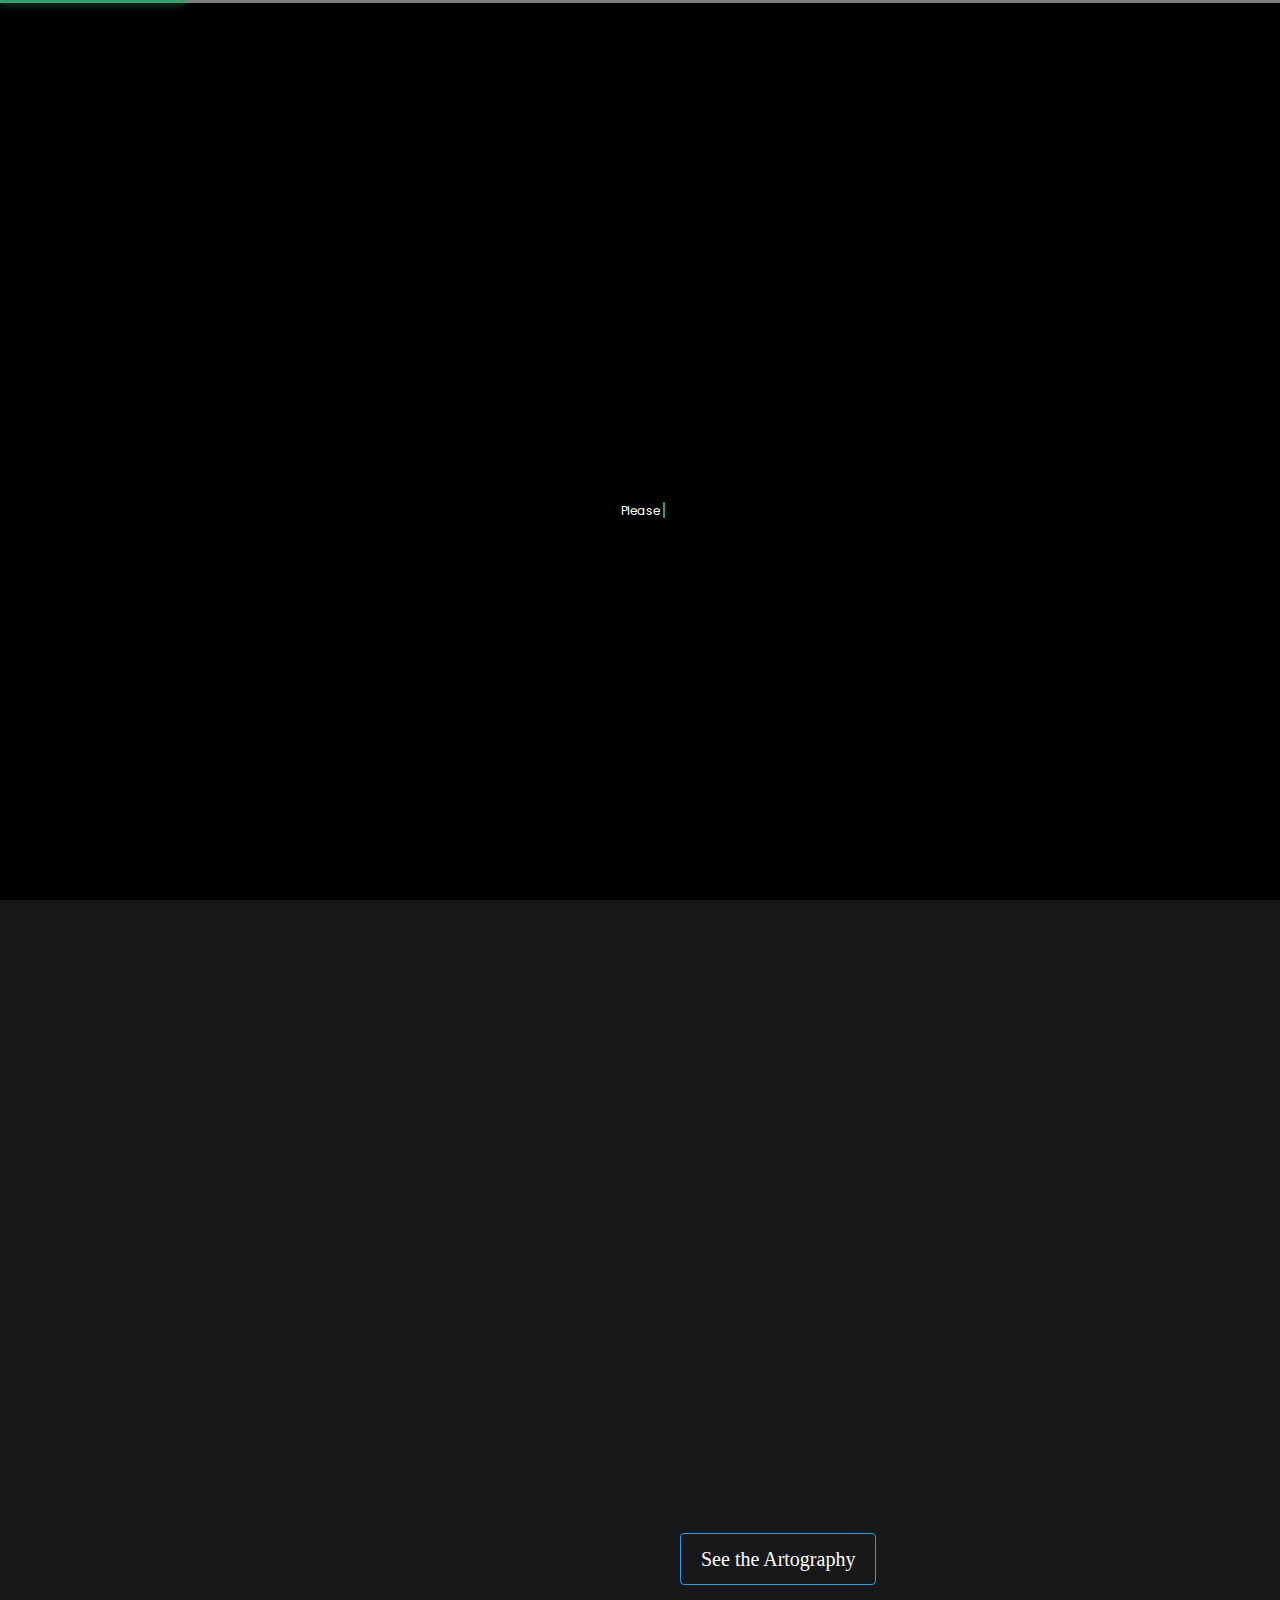
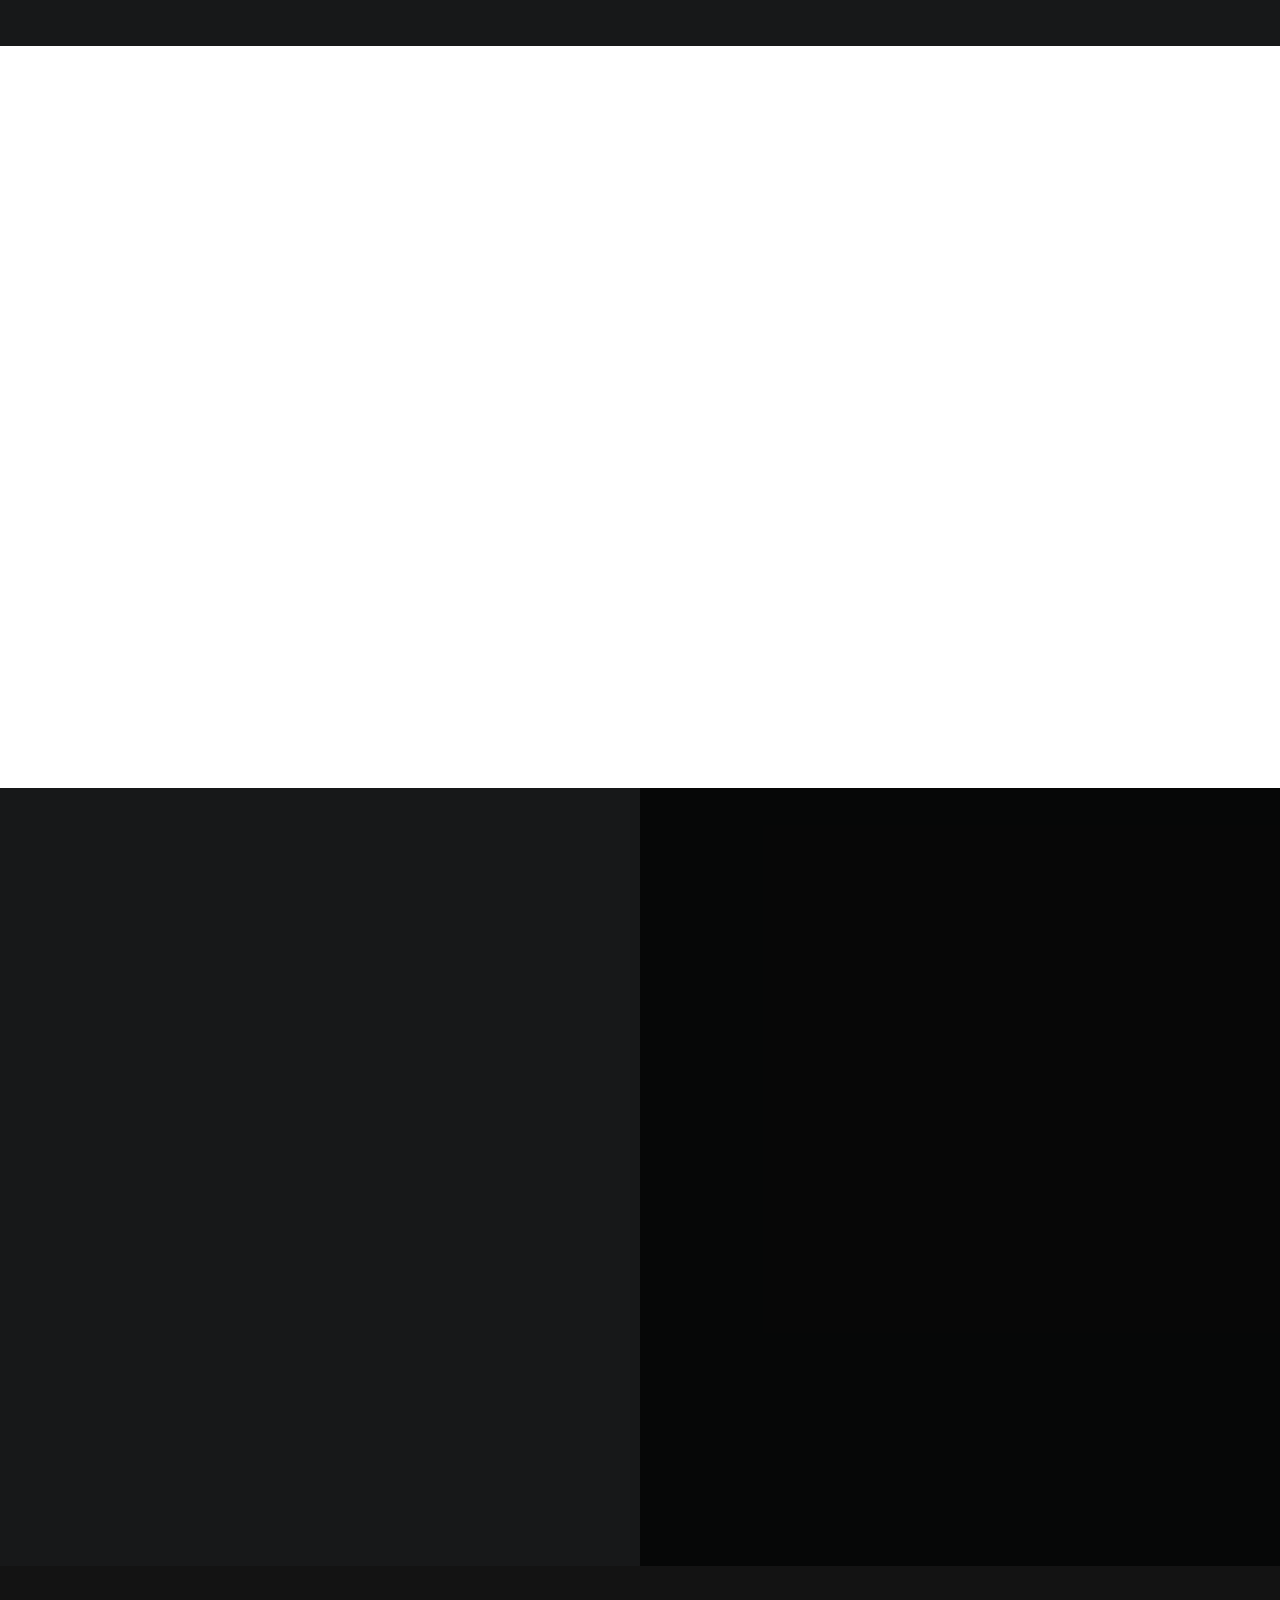
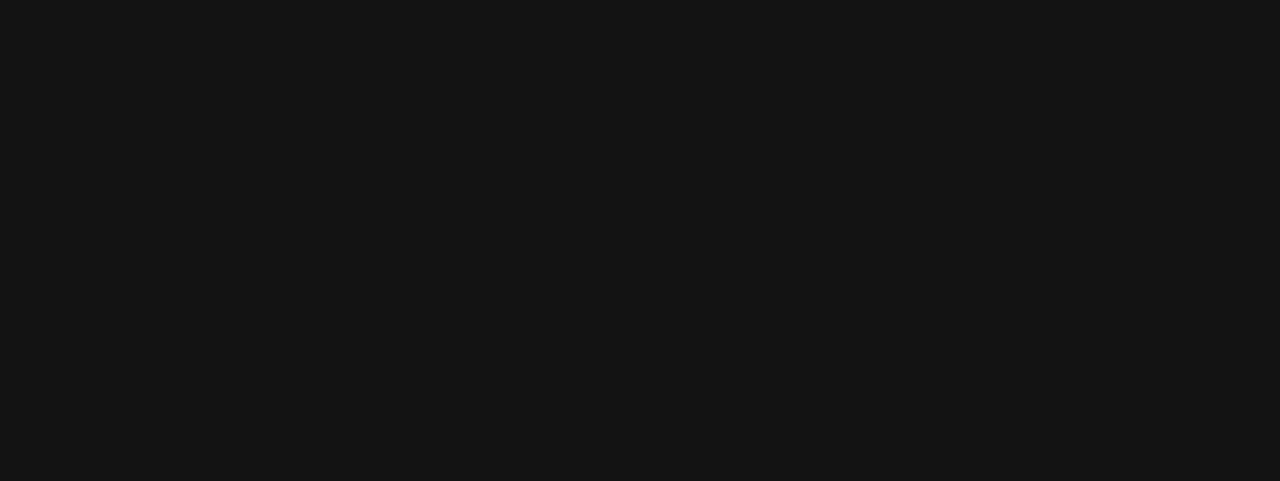
==== index.html @ 8962081b "Add files via upload" ====
<!doctype html>
<html lang="en">


<meta charset="utf-8">
<meta name="viewport" content="width=device-width, initial-scale=1, shrink-to-fit=no">
<meta name="format-detection" content="telephone=no">
<meta name="theme-color" content="#33a16e"/>
<title>Portfolio | Ayush Dixit</title>
<meta name="author" content="Themezinho">
<meta name="description" content="Unicord | Creative Portfolio for Freelancers & Agencies">
<meta name="keywords" content="creative, works, showcase, portfolio, highlight, projects, parallax, agency, digital, studio, css, animation, transition, svg, html, css">

<!-- SOCIAL MEDIA META -->
<meta property="og:description" content="Unicord | Creative Portfolio for Freelancers & Agencies">
<meta property="og:image" content="preview.html">
<meta property="og:site_name" content="unicord">
<meta property="og:title" content="Unicord">
<meta property="og:type" content="website">
<meta property="og:url" content="http://www.themezinho.net/unicord">

<!-- TWITTER META -->
<meta name="twitter:card" content="summary">
<meta name="twitter:site" content="@unicord">
<meta name="twitter:creator" content="@unicord">
<meta name="twitter:title" content="unicord">
<meta name="twitter:description" content="Unicord | Creative Portfolio for Freelancers & Agencies">
<meta name="twitter:image" content="preview.html">

<!-- FAVICON FILES -->
<link href="ico/apple-touch-icon-144-precomposed.png" rel="apple-touch-icon" sizes="144x144">
<link href="ico/apple-touch-icon-114-precomposed.png" rel="apple-touch-icon" sizes="114x114">
<link href="ico/apple-touch-icon-72-precomposed.png" rel="apple-touch-icon" sizes="72x72">
<link href="ico/apple-touch-icon-57-precomposed.png" rel="apple-touch-icon">
<link href="ico/letter-a.png" rel="shortcut icon">

<!-- CSS FILES -->
<link rel="stylesheet" href="css/font-awesome.min.css">
<link rel="stylesheet" href="css/animate.min.css">
<link rel="stylesheet" href="css/swiper.min.css">
<link rel="stylesheet" href="css/bootstrap.min.css">
<link rel="stylesheet" href="css/style.css">
</head>
<body>
<div class="preloader">
  <div class="inner">
    <div class="loader">
      <div class="trackbar">
        <div class="loadbar"></div>
      </div>
    </div>
    <!-- end loader -->
    <div class="holder"> <span class="typewriter" id="typewriter"></span> </div>
    <!-- end holder --> 
  </div>
  <!-- end inner --> 
</div>
<!-- end preloader -->
<div class="transition-overlay">
  <div class="green-layer"></div>
  <div class="black-layer"></div>
</div>
<!-- end transition-overlay -->
<nav class="navigation-menu">
  <div class="green-layer"></div>
  <div class="black-layer"></div>
  <div class="inner">
    <ul>
      <li><a href="index.html">Start</a>
      	 <!--<ul>
          <li><a href="index.html">Slider</a></li>
          <li><a href="index-video-bg.html">Video BG</a></li>
          <li><a href="index-particles.html">Particles</a></li>
          <li><a href="index-motion-blur.html">Motion Blur</a></li>
          <li><a href="index-animation.html">Animation</a></li>
<li><a href="index-kinetic-slider.html">Kinetic Slider</a></li>
        </ul>-->
      </li>
      <li><a href="showcases-two-cols.html" >Showcases</a> <!--
        <ul>
          <li><a href="showcases-four-cols.html">4 Columns</a></li>
          <li><a href="showcases-three-cols.html">3 Columns</a></li>
          <li><a href="showcases-two-cols.html">2 Columns</a></li>
        </ul> -->
      </li>
     <!-- <li><a href="news.html">News</a></li> -->
      <li><a href="say-hello.html">Say Hello</a></li>
    </ul>
    <address>
    Ayush Dixit<br>
    Creative Graphic Designer<br>
    </address> <br>

    Listen to some music while viewing my website.<br><br>
    <audio controls>
      <source src="audio/money.mp3" type="audio/mp3">
    </audio>
    
  </div>
  <!-- end inner --> 
</nav>
<!-- end navigation-menu -->
  <nav class="navbar">
    <div class="logo"> <a href="index.html"><img src="images/alogo.png" alt="Image"></a> </div>
    <!-- end logo --> 
    <div class="email-us"> <a href="https://www.discord.com/users/618836400359342090" target="_blank"><span>Discord : </span>@ayushhdixit</a></div>
    <!-- end email-us -->
    <div class="languages"> <a href="#" class="active">EN</a> <a href="#"></a> </div>
    <!-- end languages -->
    <div class="sandwich-nav"> <b>MENU</b>
      <div class="sandwich-btn circle" id="sandwich-btn" data-dist="7"> <span></span> <span></span> </div>
      <!-- end sandwich-btn --> 
      
    </div> 
    <!-- end sandwich-nav --> 
  </nav>
  <!-- end navbar -->
<header class="header">
  <div class="slider">
    <div class="swiper-container gallery-top">
      <div class="swiper-wrapper">
        <div class="swiper-slide">
          <div class="slide-inner bg-image" data-background="images/ayush1.jpg"> </div>
          <!-- end slide-inner --> 
        </div>
        <!-- end swiper-slide -->
        <div class="swiper-slide">
          <div class="slide-inner bg-image" data-background="images/118769.gif"> </div>
          <!-- end slide-inner --> 
        </div>
        <!-- end swiper-slide -->
        <div class="swiper-slide">
          <div class="slide-inner bg-image" data-background="images/loop.gif"> </div>
          <!-- end slide-inner --> 
        </div>
        <!-- end swiper-slide --> 
      </div>
      <!-- Add Arrows -->
      <div class="swiper-pagination"></div>
    </div>
    <div class="swiper-container gallery-thumbs">
      <div class="swiper-wrapper">
        <div class="swiper-slide"> Ayush Dixit<a href="showcases-two-cols.html" target="_blank">View Projects
          <div class="plus">+</div>
          </a> </div>
        <!-- end swiper-slide -->
        <div class="swiper-slide"> Creative<a href="showcases-two-cols.html" target="_blank">View Projects
          <div class="plus">+</div>
          </a> </div>
        <!-- end swiper-slide -->
        <div class="swiper-slide"> Graphic Designer<a href="showcases-two-cols.html" target="_blank">View Projects
          <div class="plus">+</div>
          </a> </div>
        <!-- end swiper-slide --> 
      </div>
    </div>
  </div>
  <!-- end slider -->
  <ul class="social-media">
    <li><a href="https://www.discord.com/users/618836400359342090" target="_blank"><i class="fa fa-user-circle-o"></i></a></li>
    <li><a href="mailto:ayushdixitimportant@gmail.com" target="_blank"><i class="fa fa-envelope-o"></i></a></li>
    <li><a href="https://www.linkedin.com/in/ayushhdixit" target="_blank"><i class="fa fa-linkedin"></i></a></li>
  </ul>
  <div class="scroll-down"><b>SCROLL DOWN</b><span></span></div>
  <!-- end scroll-down --> 
</header>
<!-- end header -->
<div class="header-spacing"></div>
<!-- end header-spacing -->
<main>
<section class="works">
  <ul>
    <li class="wow fadeInUp">
      <figure data-tilt> <img src="images/tshirt.png" alt="Image" class="thumb">
        <figcaption> <img src="images/ayushl.png" alt="Image" class="brand">
          <h3>Vintage Designs</h3>
          <small>Advanced Graphic Design, Adobe Photoshop</small> <a href="showcases-two-cols.html" target="_blank">MORE DETAILS</a> </figcaption>
      </figure>
    </li>
    <li class="wow fadeInUp">
      <figure data-tilt> <img src="images/rodri.jpg" alt="Image" class="thumb">
        <figcaption> <img src="images/ayushl.png" alt="Image" class="brand">
          <h3>Sports Designs</h3>
          <small>Visual Appealing Sports Designs, Adobe Photoshop  </small> <a href="showcases-two-cols.html" target="_blank">MORE DETAILS</a> </figcaption>
      </figure>
    </li>
    
    <li class="wow fadeInUp">
      <figure data-tilt> <img src="images/sushi.png" alt="Image" class="thumb">
        <figcaption> <img src="images/ayushl.png" alt="Image" class="brand">
          <h3>3D Illustrations</h3>
          <small>Different 3D Illustrations, Adobe illustrator</small> <a href="showcases-two-cols.html" target="_blank">MORE DETAILS</a> </figcaption>
      </figure>
    </li>
    <li class="wow fadeInUp">
      <figure data-tilt> <img src="images/logose.png" alt="Image" class="thumb">
        <figcaption> <img src="images/ayushl.png" alt="Image" class="brand">
          <h3>Logo Designs</h3>
          <small>Custom Vector Logo Design, Adobe illustrator</small> <a href="showcases-two-cols.html" target="_blank">MORE DETAILS</a> </figcaption>
      </figure>
    </li>
    <li class="wow fadeInUp">
      <figure data-tilt> <img src="images/pepsi can illustration by Ayush Dixit.png" alt="Image" class="thumb">
        <figcaption> <img src="images/ayushl.png" alt="Image" class="brand">
          <h3>Product Designs</h3>
          <small>Product Modelling</small> <a href="showcases-two-cols.html" target="_blank">MORE DETAILS</a> </figcaption>
      </figure>
    </li>
    <li class="wow fadeInUp">
      <figure data-tilt> <img src="images/goth.png" alt="Image" class="thumb">
        <figcaption> <img src="images/ayushl.png" alt="Image" class="brand">
          <h3>Goth Designs</h3>
          <small>Grunge Designs for metal heads</small> <a href="showcases-two-cols.html " target="_blank">MORE DETAILS</a> </figcaption>
      </figure>
    </li> <br><br><br><br><br>
    <li class="wow fadeInUp">
      <figure data-tilt> <img src="images/edit2.gif" alt="Image" class="thumb"  >
        <figcaption> <img src="images/ayushl.png" alt="Image" class="brand">
          <h3>Video Edits</h3>
          <small>Advanced Video Compositing, Adobe After Effects </small> <a href="showcases-two-cols.html " target="_blank">MORE DETAILS</a> </figcaption>
      </figure>
    </li>
    <li class="wow fadeInUp">
      <figure data-tilt> <img src="images/CryptoDashboardPic.png" alt="Image" class="thumb">
        <figcaption> <img src="images/ayushl.png" alt="Image" class="brand">
          <h3>PowerBI Dashboards</h3>
          <small>Interactive and Responsive Dashboards for Insights, Microsoft PowerBI </small> <a href="showcases-two-cols.html" target="_blank">MORE DETAILS</a> </figcaption>
      </figure>
    </li> 
        <!-- end inner --> 
      </div>
    </div>
    <div class="ayush">
      <button class="btn btn2" onclick="location.href='showcases-two-cols.html'"> See the Artography</button>
    </div>
      <!-- end sides --> 
    </section>
    <!--
    <li class="wow fadeInUp">
      <figure data-tilt> <img src="images/works07.jpg" alt="Image" class="thumb">
        <figcaption> <img src="images/logo-brand.png" alt="Image" class="brand">
          <h3></h3>
          <small>App Design, Development</small> <a href="case-details.html">CASE DETAILS</a> </figcaption>
      </figure>
    </li>
    <li class="wow fadeInUp">
      <figure data-tilt> <img src="images/works08.jpg" alt="Image" class="thumb">
        <figcaption> <img src="images/logo-brand2.png" alt="Image" class="brand">
          <h3>Paper Girl</h3>
          <small>UI-UX Design, HTML, Development</small> <a href="case-details.html">CASE DETAILS</a> </figcaption>
      </figure>
    </li> 
    <li class="wow fadeInUp">
      <figure data-tilt> <img src="images/works09.jpg" alt="Image" class="thumb">
        <figcaption> <img src="images/logo-brand3.png" alt="Image" class="brand">
          <h3>Moto Wheel</h3>
          <small>Branding, Print Design</small> <a href="case-details.html">CASE DETAILS</a> </figcaption>
      </figure>
    </li> -->
  </ul>
</section>
<!-- end works -->
<section class="features-content">
  <div class="container">
    <div class="row">
      <div class="col-lg-5 wow fadeInLeft">
        <h2>MY SKILLS</h2>
        <h6>I have experience with most of the mainstream editing softwares and few scripting languages.  </h6>
      </div>
      <!-- end col-5 -->
      <div class="col-lg-7">
        <div class="row inner">
          <div class="col-md-4 wow fadeInUp"> <img src="images/photoshop.png" alt="Image">
            <h4>ADOBE PHOTOSHOP</h4>
            <p>Best for Processing images, Making designs, Social Media designs.</p>
            <a href="https://www.adobe.com/in/products/photoshop/free-trial-download.html" target="_blank">LEARN MORE</a> </div>
          <!-- end col-4 -->
          <div class="col-md-4 wow fadeInUp"> <img src="images/after effects.png" alt="Image">
            <h4>ADOBE AFTER EFFECTS</h4>
            <p>High Quality Video Edits, Heavy Compositing, Logo Animations.</p>
            <a href="https://www.adobe.com/in/products/aftereffects/free-trial-download.html" target="_blank">LEARN MORE</a> </div>
          <!-- end col-4 -->
          <div class="col-md-4 wow fadeInUp"> <img src="images/coding.png" alt="Image">
            <h4>WEB DEVELOPMENT</h4>
            <p>Aesthetic UI/UX Development.</p>
            <a href="https://www.adobe.com/products/premiere/free-trial-download.html" target="_blank"></a> </div>
          <!-- end col-4 -->
          <div class="col-md-4 wow fadeInUp"> <img src="images/Powerbi.png" alt="Image">
            <h4>MICROSOFT POWER BI</h4>
            <p>Data Visualisation using Advanced Reports and Interactive Insights</p>
            <a href="https://powerbi.microsoft.com/en-us/" target="_blank">LEARN MORE</a> </div>
          <!-- end col-4 -->
          <div class="col-md-4 wow fadeInUp"> <img src="images/figma.png" alt="Image">
            <h4>FIGMA</h4>
            <p>Advanced User-Interface Wireframe and End UI Design </p>
            <a href="https://www.figma.com/" target="_blank">LEARN MORE</a> </div>
            <!--<a href="">LEARN MORE</a> </div>-->
          <!-- end col-4 --> 
        </div>
        <!-- end row inner --> 
      </div>
      <!-- end col-7 --> 
    </div>
    <!-- end row --> 
  <!-- end container --> 
</section>

<!-- end features-content -->
<section class="full-media-content bg-image" data-background="images/graf.jpg">
  <div class="sides">
    <figure class="wow fadeInLeft"><img src="images/ayush.jpg" alt="Image"></figure>
  </div>
  <!-- end sides -->
  <div class="sides inner-content">
    <div class="inner wow fadeInUp">
      <h5>Ayush Dixit</h5>
      <h2>WHY YOU SHOULD HIRE ME?</h2>
      <p>If you are looking for someone who can upscale your designs, 
        This is the perfect place for you. I'm well versed with the 
        current trends and skills which can be helpful to achieve what 
        you are looking for..</p>
      <a href="images/resume.png" download> DOWNLOAD RESUME</a> </div>
    <!-- end inner --> 
  </div>
  <!-- end sides --> 
</section>
<!-- end full-media-content --> <!--
<section class="logos">
  <div class="container">
    <ul>
      <li class="wow fadeInUp">
        <figure> <img src="images/logo01.jpg" alt="Image">
          <h6>BIRD DIGITAL INC.</h6>
        </figure>
      </li>
      <li class="wow fadeInUp">
        <figure> <img src="images/logo02.jpg" alt="Image">
          <h6>FOX ENTERTAINMENT</h6>
        </figure>
      </li>
      <li class="wow fadeInUp">
        <figure> <img src="images/logo03.jpg" alt="Image">
          <h6>EAGLE SOLUTIONS</h6>
        </figure>
      </li>
      <li class="wow fadeInUp">
        <figure> <img src="images/logo04.jpg" alt="Image">
          <h6>DEERS MEDICAL INC.</h6>
        </figure>
      </li>
      <li class="wow fadeInUp">
        <figure> <img src="images/logo05.jpg" alt="Image">
          <h6>BIRD NATURAL PARKS</h6>
        </figure>
      </li>
    </ul>
  </div>
  <!-- end container -->
</section>
<!-- end logos -->
<footer class="footer">
  <div class="container wow fadeIn"> 
   <!--<img src="images/logo.png" alt="Image">-->
    <h2>Don't be shy and<br>
      Hire me?</h2>
    <h5>Say ayushdixitimportant@gmail.com </h5>
    <ul>
      <li><a href="https://www.discord.com/users/618836400359342090" target="_blank"><i class="fa fa-user-circle-o"></i></a></li>
      <li><a href="mailto:ayushdixitimportant@gmail.com"><i class="fa fa-envelope-o"></i></a></li>
      <li><a href="https://www.linkedin.com/in/ayushhdixit" target="_blank"><i class="fa fa-linkedin"></i></a></li>
     <!-- <li><a href="#"><i class="fa fa-google-plus"></i></a></li>
      <li><a href="#"><i class="fa fa-youtube-play"></i></a></li> -->
    </ul>
    <span>© Ayush Dixit | All Rights Reserved</span> </div>
  <!-- end container --> 
</footer>
<!-- end footer --> 
</main>
<!-- end main -->
<audio id="link" src="audio/link.mp3" preload="auto"></audio>
<audio id="hover-audio" src="audio/hover.mp3" preload="auto"></audio>


<!-- JS FILES --> 
<script src="js/jquery.min.js"></script> 
<script src="js/popper.min.js"></script> 
<script src="js/bootstrap.min.js"></script> 
<script src="js/swiper.min.js"></script> 
<script src="js/wow.min.js"></script> 
<script src="js/isotope.min.js"></script> 
<script src="js/tilt.jquery.js"></script> 
<script src="js/jquery.typewriter.js"></script>
<script src='js/TweenMax.min.js'></script> 
<script src='js/imagesloaded.pkgd.min.js'></script>    
<script src='js/particles.min.js'></script>  
<script src='js/jquery.parallax.min.js'></script>  
<script src='js/motion.blur.js'></script> 
<script src="js/scripts.js"></script> 

</body>


</html>
---- css/style.css ----
/*

@Author: Themezinho
@URL: http://www.themezinho.net
 
This file contains the styling for the actual theme, this
is the file you need to edit to change the look of the
theme.


// Table of contents //

	01.	GOOGLE FONTS
	02.	BODY
	03.	CUSTOM CLASSES
	04. FORM ELEMENTS
	05.	SECTIONS
	06.	HTML TAGS
	07.	LINKS
	08.	MODAL
	09.	PAGINATION
	10. PRELOADER
	11.	TRANSITION OVERLAY
	12.	SANDWICH BUTTON
	13.	SCROLL DOWN
	14.	NAVIGATION MENU
	15.	HEADER
	16.	SOCIAL MEDIA
	17.	NAVBAR
	18.	SLIDER
	19.	PAGE HEADER
	20.	VIDEO BG
	21.	WORKS
	22.	FEATURES CONTENT
	23.	LISTING CONTENT
	24.	FULL MEDIA CONTENT
	25.	INTRODUCTION
	26. OUR TEAM
	27.	NEWS
	28.	SAY HELLO
	29.	LOGOS
	30.	FOOTER
	31.	RESPONSIVE TABLET FIXES
	32. REPSONSIVE MOBILE FIXES



*/
/* GOOGLE FONTS */
@import url("https://fonts.googleapis.com/css?family=Fjalla+One|Poppins:300,400,600,800&amp;subset=latin-ext");
* {
  outline: none !important; }

body {
  font-size: 16px;
  background: #131313;
  font-family: 'Poppins', sans-serif;
  -webkit-font-smoothing: antialiased;
  text-rendering: optimizeLegibility;
  -moz-osx-font-smoothing: grayscale;
  height: 100%;
  overflow: hidden; }

html {
  height: 100%; }

/* HTML ELEMENTS */
img {
  max-width: 100%; }

b {
  font-weight: 600; }

strong {
  font-weight: 800; }

/* CUSTOM CLASSES */
@media (min-width: 1200px) {
  .container {
    max-width: 1240px; } }
.header-spacing {
  width: 100%;
  height: 100%;
  display: flex;
  flex-wrap: wrap; }

.overflow {
  overflow: hidden; }

/* FORM ELEMENTS */
input[type="text"] {
  height: 58px;
  line-height: 54px;
  display: inline-block;
  border: 2px solid #eee;
  padding: 0 20px; }

textarea {
  height: 158px;
  line-height: 54px;
  display: inline-block;
  border: 2px solid #eee;
  padding: 20px; }

label {
  display: block;
  font-weight: 600; }

button[type="submit"] {
  height: 58px;
  display: inline-block;
  padding: 0 40px;
  color: #fff;
  font-size: 13px;
  font-weight: 700;
  background: #000;
  color: #fff;
  border: none; }

/* SECTIONS */
main {
  width: 100%;
  display: flex;
  flex-wrap: wrap;
  position: relative;
  z-index: 5;
  background: #171819; }

/* LINKS */
a {
  -webkit-transition: .25s ease-in-out;
  -moz-transition: .25s ease-in-out;
  -ms-transition: .25s ease-in-out;
  -o-transition: .25s ease-in-out;
  transition: .25s ease-in-out;
  color: #000; }
  a:hover {
    text-decoration: underline; }

/* GLITCH ANIMZ */
@keyframes noise-anim {
  0% {
    clip: rect(61px, 9999px, 101px, 0); }
  5% {
    clip: rect(7px, 9999px, 65px, 0); }
  10% {
    clip: rect(118px, 9999px, 116px, 0); }
  15% {
    clip: rect(71px, 9999px, 128px, 0); }
  20% {
    clip: rect(30px, 9999px, 12px, 0); }
  25% {
    clip: rect(43px, 9999px, 105px, 0); }
  30% {
    clip: rect(1px, 9999px, 101px, 0); }
  35% {
    clip: rect(36px, 9999px, 48px, 0); }
  40% {
    clip: rect(125px, 9999px, 56px, 0); }
  45% {
    clip: rect(45px, 9999px, 57px, 0); }
  50% {
    clip: rect(30px, 9999px, 3px, 0); }
  55% {
    clip: rect(35px, 9999px, 35px, 0); }
  60% {
    clip: rect(96px, 9999px, 97px, 0); }
  65% {
    clip: rect(51px, 9999px, 56px, 0); }
  70% {
    clip: rect(81px, 9999px, 29px, 0); }
  75% {
    clip: rect(127px, 9999px, 100px, 0); }
  80% {
    clip: rect(81px, 9999px, 36px, 0); }
  85% {
    clip: rect(99px, 9999px, 1px, 0); }
  90% {
    clip: rect(89px, 9999px, 53px, 0); }
  95% {
    clip: rect(109px, 9999px, 64px, 0); }
  100% {
    clip: rect(5px, 9999px, 117px, 0); } }
@keyframes noise-anim-2 {
  0% {
    clip: rect(48px, 9999px, 57px, 0); }
  5% {
    clip: rect(107px, 9999px, 17px, 0); }
  10% {
    clip: rect(41px, 9999px, 37px, 0); }
  15% {
    clip: rect(79px, 9999px, 128px, 0); }
  20% {
    clip: rect(101px, 9999px, 108px, 0); }
  25% {
    clip: rect(71px, 9999px, 89px, 0); }
  30% {
    clip: rect(43px, 9999px, 37px, 0); }
  35% {
    clip: rect(118px, 9999px, 80px, 0); }
  40% {
    clip: rect(95px, 9999px, 2px, 0); }
  45% {
    clip: rect(120px, 9999px, 69px, 0); }
  50% {
    clip: rect(81px, 9999px, 101px, 0); }
  55% {
    clip: rect(17px, 9999px, 106px, 0); }
  60% {
    clip: rect(23px, 9999px, 117px, 0); }
  65% {
    clip: rect(24px, 9999px, 5px, 0); }
  70% {
    clip: rect(37px, 9999px, 64px, 0); }
  75% {
    clip: rect(19px, 9999px, 129px, 0); }
  80% {
    clip: rect(83px, 9999px, 48px, 0); }
  85% {
    clip: rect(9px, 9999px, 10px, 0); }
  90% {
    clip: rect(66px, 9999px, 127px, 0); }
  95% {
    clip: rect(12px, 9999px, 51px, 0); }
  100% {
    clip: rect(81px, 9999px, 114px, 0); } }
/* DOTS MENU */
.dots-menu {
  float: right;
  position: relative;
  width: 20px;
  height: 20px;
  margin: 0;
  cursor: pointer; }
  .dots-menu .pix {
    position: absolute;
    width: 4px;
    height: 4px;
    background-color: #fff;
    border-radius: 100%;
    transition: 0.2s ease-in-out; }
    .dots-menu .pix:nth-of-type(1) {
      transform: translate(0px, 0px); }
    .dots-menu .pix:nth-of-type(2) {
      transform: translate(8px, 0px); }
    .dots-menu .pix:nth-of-type(3) {
      transform: translate(16px, 0px); }
    .dots-menu .pix:nth-of-type(4) {
      transform: translate(0px, 8px); }
    .dots-menu .pix:nth-of-type(5) {
      transform: translate(8px, 8px); }
    .dots-menu .pix:nth-of-type(6) {
      transform: translate(16px, 8px); }
    .dots-menu .pix:nth-of-type(7) {
      transform: translate(0px, 16px); }
    .dots-menu .pix:nth-of-type(8) {
      transform: translate(8px, 16px); }
    .dots-menu .pix:nth-of-type(9) {
      transform: translate(16px, 16px); }
  .dots-menu:hover .pix {
    background-color: #33a16e; }
    .dots-menu:hover .pix:nth-of-type(1) {
      transform: translate(-4px, -4px); }
    .dots-menu:hover .pix:nth-of-type(3) {
      transform: translate(20px, -4px); }
    .dots-menu:hover .pix:nth-of-type(7) {
      transform: translate(-4px, 20px); }
    .dots-menu:hover .pix:nth-of-type(9) {
      transform: translate(20px, 20px); }
  .dots-menu.active .pix:nth-of-type(1) {
    transform: translate(0, 0); }
  .dots-menu.active .pix:nth-of-type(2) {
    transform: translate(4px, 4px); }
  .dots-menu.active .pix:nth-of-type(3) {
    transform: translate(16px, 0); }
  .dots-menu.active .pix:nth-of-type(4) {
    transform: translate(4px, 12px); }
  .dots-menu.active .pix:nth-of-type(6) {
    transform: translate(12px, 4px); }
  .dots-menu.active .pix:nth-of-type(7) {
    transform: translate(0, 16px); }
  .dots-menu.active .pix:nth-of-type(8) {
    transform: translate(12px, 12px); }
  .dots-menu.active .pix:nth-of-type(9) {
    transform: translate(16px, 16px); }
  .dots-menu.active:hover .pix:nth-of-type(1) {
    transform: translate(-4px, -4px); }
  .dots-menu.active:hover .pix:nth-of-type(2) {
    transform: translate(2px, 2px); }
  .dots-menu.active:hover .pix:nth-of-type(3) {
    transform: translate(20px, -4px); }
  .dots-menu.active:hover .pix:nth-of-type(4) {
    transform: translate(2px, 14px); }
  .dots-menu.active:hover .pix:nth-of-type(6) {
    transform: translate(14px, 2px); }
  .dots-menu.active:hover .pix:nth-of-type(7) {
    transform: translate(-4px, 20px); }
  .dots-menu.active:hover .pix:nth-of-type(8) {
    transform: translate(14px, 14px); }
  .dots-menu.active:hover .pix:nth-of-type(9) {
    transform: translate(20px, 20px); }

/* MODAL */
.modal .modal-dialog {
  width: 600px;
  max-width: 100%;
  margin: 0 auto; }

.modal .modal-dialog .modal-content {
  width: 100%;
  height: 300px;
  margin-top: 30%;
  border-radius: 0;
  border: none;
  box-shadow: 0 0 40px rgba(0, 0, 0, 0.3);
  position: relative; }

.modal .modal-dialog .modal-content .close {
  width: 50px;
  height: 50px;
  line-height: 50px;
  background: #33a16e;
  color: #fff;
  position: absolute;
  right: 0;
  top: 0;
  opacity: 1;
  text-align: center;
  font-size: 13px; }

.modal #map {
  width: 100%;
  height: 300px;
  float: left; }

/* PAGINATION */
.pagination {
  width: 100%;
  height: 40px;
  display: block;
  float: left;
  text-align: center;
  margin: 0; }
  .pagination li.page-item {
    float: none;
    display: inline-block; }
    .pagination li.page-item a.page-link {
      height: 40px;
      line-height: 36px;
      border: 2px solid #000;
      float: left;
      border-radius: 0 !important;
      font-size: 12px;
      color: #000;
      font-weight: 600;
      padding: 0 20px; }

/* PRELOADER */
.preloader {
  width: 100%;
  height: 100%;
  position: fixed;
  left: 0;
  top: 0;
  z-index: 13;
  background: #33a16e;
  -webkit-transition: all 400ms cubic-bezier(0.595, 0.03, 0, 0.88);
  -moz-transition: all 400ms cubic-bezier(0.595, 0.03, 0, 0.88);
  -o-transition: all 400ms cubic-bezier(0.595, 0.03, 0, 0.88);
  transition: all 400ms cubic-bezier(0.595, 0.03, 0, 0.88);
  /* custom */
  -webkit-transition-timing-function: cubic-bezier(0.595, 0.03, 0, 0.88);
  -moz-transition-timing-function: cubic-bezier(0.595, 0.03, 0, 0.88);
  -o-transition-timing-function: cubic-bezier(0.595, 0.03, 0, 0.88);
  transition-timing-function: cubic-bezier(0.595, 0.03, 0, 0.88);
  /* custom */ }
  .preloader .inner {
    width: 100%;
    height: 100%;
    position: absolute;
    left: 0;
    top: 0;
    background: url(../images/preloader.gif) center no-repeat #000;
    background-size: 80px 80px;
    -webkit-transition: all 400ms cubic-bezier(0.595, 0.03, 0, 0.88);
    -moz-transition: all 400ms cubic-bezier(0.595, 0.03, 0, 0.88);
    -o-transition: all 400ms cubic-bezier(0.595, 0.03, 0, 0.88);
    transition: all 400ms cubic-bezier(0.595, 0.03, 0, 0.88);
    /* custom */
    -webkit-transition-timing-function: cubic-bezier(0.595, 0.03, 0, 0.88);
    -moz-transition-timing-function: cubic-bezier(0.595, 0.03, 0, 0.88);
    -o-transition-timing-function: cubic-bezier(0.595, 0.03, 0, 0.88);
    transition-timing-function: cubic-bezier(0.595, 0.03, 0, 0.88);
    /* custom */ }
  .preloader .holder {
    width: 100%;
    height: 26px;
    position: absolute;
    left: 0;
    top: 50%;
    margin-top: 50px;
    text-align: center; }
  .preloader .typewriter {
    height: 26px;
    line-height: 26px;
    display: inline-block;
    color: #fff; }
    .preloader .typewriter #typewriter-text {
      float: left;
      font-size: 12px;
      margin-left: 5px;
      margin-top: -2px;
      margin-right: 3px; }
    .preloader .typewriter #typewriter-suffix {
      width: 2px;
      height: 16px;
      display: inline-block;
      background: #33a16e;
      text-indent: -1000px;
      overflow: hidden; }
  .preloader .loader {
    width: 100%;
    height: 3px;
    border: none;
    border-radius: none;
    position: absolute;
    top: 0;
    left: 0; }
    .preloader .loader:after {
      content: "";
      display: block;
      width: 100%;
      height: 100%;
      z-index: 3;
      position: absolute;
      top: 0;
      left: 0; }
  .preloader .trackbar {
    width: 100%;
    height: 100%;
    border-radius: 0;
    color: #fff;
    text-align: center;
    position: relative;
    background: #808080;
    opacity: 0.99; }
  .preloader .loadbar {
    width: 0%;
    height: 100%;
    background: #33a16e;
    box-shadow: 0px 0px 10px #33a16e;
    position: absolute;
    top: 0;
    left: 0;
    z-index: 2;
    animation: flicker 5s infinite;
    overflow: hidden; }

/* PAGE LOADED */
.page-loaded {
  overflow: inherit; }
  .page-loaded .preloader {
    left: 100%;
    transition-delay: 0.5s; }
    .page-loaded .preloader .inner {
      left: 100%; }
  .page-loaded .navbar {
    transform: translateY(0); }
  .page-loaded .header {
    margin: 0; }
    .page-loaded .header .slider {
      transform: scale(1);
      opacity: 1; }
      .page-loaded .header .slider .gallery-thumbs {
        transform: translateX(0);
        opacity: 1; }

/* TRANSITION OVERLAY */
.transition-overlay {
  width: 100%;
  height: 100%;
  position: fixed;
  top: 0;
  left: 0;
  z-index: 13;
  visibility: hidden; }
  .transition-overlay .black-layer {
    width: 100%;
    height: 100%;
    position: absolute;
    left: -100%;
    top: 0;
    z-index: 3;
    background: #000;
    -webkit-transition: all 400ms cubic-bezier(0.595, 0.03, 0, 0.88);
    -moz-transition: all 400ms cubic-bezier(0.595, 0.03, 0, 0.88);
    -o-transition: all 400ms cubic-bezier(0.595, 0.03, 0, 0.88);
    transition: all 400ms cubic-bezier(0.595, 0.03, 0, 0.88);
    /* custom */
    -webkit-transition-timing-function: cubic-bezier(0.595, 0.03, 0, 0.88);
    -moz-transition-timing-function: cubic-bezier(0.595, 0.03, 0, 0.88);
    -o-transition-timing-function: cubic-bezier(0.595, 0.03, 0, 0.88);
    transition-timing-function: cubic-bezier(0.595, 0.03, 0, 0.88);
    /* custom */ }
  .transition-overlay .green-layer {
    width: 100%;
    height: 100%;
    position: absolute;
    left: -100%;
    top: 0;
    z-index: 2;
    background: #33a16e;
    -webkit-transition: all 400ms cubic-bezier(0.595, 0.03, 0, 0.88);
    -moz-transition: all 400ms cubic-bezier(0.595, 0.03, 0, 0.88);
    -o-transition: all 400ms cubic-bezier(0.595, 0.03, 0, 0.88);
    transition: all 400ms cubic-bezier(0.595, 0.03, 0, 0.88);
    /* custom */
    -webkit-transition-timing-function: cubic-bezier(0.595, 0.03, 0, 0.88);
    -moz-transition-timing-function: cubic-bezier(0.595, 0.03, 0, 0.88);
    -o-transition-timing-function: cubic-bezier(0.595, 0.03, 0, 0.88);
    transition-timing-function: cubic-bezier(0.595, 0.03, 0, 0.88);
    /* custom */ }
  .transition-overlay.open {
    visibility: visible; }
    .transition-overlay.open .green-layer {
      left: 0;
      transition-delay: 0s; }
    .transition-overlay.open .black-layer {
      left: 0;
      transition-delay: 0.4s; }

/* SANDWICH BUTTON */
.sandwich-btn {
  width: 46px;
  height: 46px;
  float: right;
  position: relative;
  cursor: pointer;
  border-radius: 50%; }
  .sandwich-btn span {
    display: block;
    height: 2px;
    width: 18px;
    background: #fff;
    opacity: 1;
    position: absolute;
    right: 8px;
    -webkit-transform: rotate(0deg);
    -moz-transform: rotate(0deg);
    -o-transform: rotate(0deg);
    transform: rotate(0deg);
    -webkit-transition: .25s ease-in-out;
    -moz-transition: .25s ease-in-out;
    -o-transition: .25s ease-in-out;
    transition: .25s ease-in-out; }
    .sandwich-btn span:nth-child(1) {
      top: 12px; }
    .sandwich-btn span:nth-child(2) {
      top: 20px; }
  .sandwich-btn.open span:nth-child(1) {
    top: 16px;
    -webkit-transform: rotate(135deg);
    -moz-transform: rotate(135deg);
    -o-transform: rotate(135deg);
    transform: rotate(135deg); }
  .sandwich-btn.open span:nth-child(2) {
    top: 16px;
    -webkit-transform: rotate(-135deg);
    -moz-transform: rotate(-135deg);
    -o-transform: rotate(-135deg);
    transform: rotate(-135deg); }

/* NAVIGATION MENU */
.navigation-menu {
  width: 100%;
  height: 100%;
  display: flex;
  flex-direction: column;
  justify-content: center;
  position: fixed;
  left: 0;
  top: 0;
  z-index: 8;
  visibility: hidden;
  -webkit-transition: .25s ease-in-out;
  -moz-transition: .25s ease-in-out;
  -ms-transition: .25s ease-in-out;
  -o-transition: .25s ease-in-out;
  transition: .25s ease-in-out; }
  .navigation-menu .black-layer {
    width: 100%;
    height: 100%;
    position: absolute;
    left: -100%;
    top: 0;
    z-index: 3;
    background: #000;
    -webkit-transition: all 400ms cubic-bezier(0.595, 0.03, 0, 0.88);
    -moz-transition: all 400ms cubic-bezier(0.595, 0.03, 0, 0.88);
    -o-transition: all 400ms cubic-bezier(0.595, 0.03, 0, 0.88);
    transition: all 400ms cubic-bezier(0.595, 0.03, 0, 0.88);
    /* custom */
    -webkit-transition-timing-function: cubic-bezier(0.595, 0.03, 0, 0.88);
    -moz-transition-timing-function: cubic-bezier(0.595, 0.03, 0, 0.88);
    -o-transition-timing-function: cubic-bezier(0.595, 0.03, 0, 0.88);
    transition-timing-function: cubic-bezier(0.595, 0.03, 0, 0.88);
    /* custom */ }
  .navigation-menu .green-layer {
    width: 100%;
    height: 100%;
    position: absolute;
    left: -100%;
    top: 0;
    z-index: 2;
    background: #33a16e;
    -webkit-transition: all 400ms cubic-bezier(0.595, 0.03, 0, 0.88);
    -moz-transition: all 400ms cubic-bezier(0.595, 0.03, 0, 0.88);
    -o-transition: all 400ms cubic-bezier(0.595, 0.03, 0, 0.88);
    transition: all 400ms cubic-bezier(0.595, 0.03, 0, 0.88);
    /* custom */
    -webkit-transition-timing-function: cubic-bezier(0.595, 0.03, 0, 0.88);
    -moz-transition-timing-function: cubic-bezier(0.595, 0.03, 0, 0.88);
    -o-transition-timing-function: cubic-bezier(0.595, 0.03, 0, 0.88);
    transition-timing-function: cubic-bezier(0.595, 0.03, 0, 0.88);
    /* custom */ }
  .navigation-menu .inner {
    color: #fff;
    position: relative;
    z-index: 4;
    text-align: center;
    -webkit-transition: all 400ms cubic-bezier(0.595, 0.03, 0, 0.88);
    -moz-transition: all 400ms cubic-bezier(0.595, 0.03, 0, 0.88);
    -o-transition: all 400ms cubic-bezier(0.595, 0.03, 0, 0.88);
    transition: all 400ms cubic-bezier(0.595, 0.03, 0, 0.88);
    /* custom */
    -webkit-transition-timing-function: cubic-bezier(0.595, 0.03, 0, 0.88);
    -moz-transition-timing-function: cubic-bezier(0.595, 0.03, 0, 0.88);
    -o-transition-timing-function: cubic-bezier(0.595, 0.03, 0, 0.88);
    transition-timing-function: cubic-bezier(0.595, 0.03, 0, 0.88);
    /* custom */
    opacity: 0;
    transform: scale(1.1); }
    .navigation-menu .inner ul {
      display: block;
      margin: 0;
      padding: 0; }
      .navigation-menu .inner ul li {
        display: block;
        margin: 0;
        padding: 0;
        position: relative;
        -webkit-transition: .25s ease-in-out;
        -moz-transition: .25s ease-in-out;
        -ms-transition: .25s ease-in-out;
        -o-transition: .25s ease-in-out;
        transition: .25s ease-in-out; }
        .navigation-menu .inner ul li:hover ul {
          opacity: 1;
          visibility: visible; }
          .navigation-menu .inner ul li:hover ul li ul {
            opacity: 0;
            visibility: hidden; }
        .navigation-menu .inner ul li ul {
          width: 100%;
          height: 100%;
          position: absolute;
          left: 0;
          top: 0;
          display: flex;
          flex-direction: row;
          background: rgba(0, 0, 0, 0.95);
          text-align: center;
          flex-wrap: wrap;
          justify-content: center;
          align-items: center;
          opacity: 0;
          visibility: hidden;
          -webkit-transition: .25s ease-in-out;
          -moz-transition: .25s ease-in-out;
          -ms-transition: .25s ease-in-out;
          -o-transition: .25s ease-in-out;
          transition: .25s ease-in-out;
          transition-delay: 0s !important; }
          .navigation-menu .inner ul li ul li {
            margin: 0 20px;
            padding: 0;
            list-style: none;
            position: static; }
            .navigation-menu .inner ul li ul li ul {
              width: 1000px;
              height: 100%;
              position: absolute;
              left: 50%;
              top: 0;
              opacity: 0;
              visibility: hidden;
              background: rgba(0, 0, 0, 0.95);
              transform: translateX(-50%); }
              .navigation-menu .inner ul li ul li ul li a {
                font-size: 12px; }
            .navigation-menu .inner ul li ul li:hover ul {
              opacity: 1;
              visibility: visible;
              z-index: 5; }
            .navigation-menu .inner ul li ul li a {
              float: left;
              font-size: 18px; }
              .navigation-menu .inner ul li ul li a:before {
                display: none; }
              .navigation-menu .inner ul li ul li a:hover {
                color: #33a16e; }
        .navigation-menu .inner ul li a {
          font-size: 50px;
          font-weight: 800;
          color: #fff;
          position: relative; }
          .navigation-menu .inner ul li a:before {
            content: "";
            width: 0;
            height: 10px;
            position: absolute;
            left: 0;
            bottom: 12px;
            background: #33a16e;
            z-index: -1;
            -webkit-transition: .25s ease-in-out;
            -moz-transition: .25s ease-in-out;
            -ms-transition: .25s ease-in-out;
            -o-transition: .25s ease-in-out;
            transition: .25s ease-in-out; }
          .navigation-menu .inner ul li a:hover {
            text-decoration: none; }
            .navigation-menu .inner ul li a:hover:before {
              width: 100%; }
    .navigation-menu .inner address {
      margin-top: 50px;
      font-size: 18px;
      font-family: 'Fjalla One', sans-serif; }
  .navigation-menu.open {
    visibility: visible; }
    .navigation-menu.open .green-layer {
      left: 0;
      transition-delay: 0s; }
    .navigation-menu.open .black-layer {
      left: 0;
      transition-delay: 0.4s; }
    .navigation-menu.open .inner {
      opacity: 1;
      transition-delay: 0.5s;
      transform: scale(1); }

/* HEADER */
.header {
  width: 100%;
  height: 100%;
  display: flex;
  flex-wrap: wrap;
  position: fixed;
  left: 0;
  top: 0; }

/* SOCIAL MEDIA */
.social-media {
  width: 38px;
  position: absolute;
  z-index: 7;
  right: 60px;
  top: 200px;
  text-align: center;
  margin: 0;
  padding: 0; }
  .social-media li {
    width: 100%;
    float: left;
    display: block;
    padding: 0;
    list-style: none; }
    .social-media li a {
      width: 100%;
      float: left;
      color: #fff;
      font-size: 13px;
      margin: 10px 0; }
      .social-media li a:hover {
        color: #33a16e; }

/* SCROLL DOWN */
.scroll-down {
  width: 1px;
  height: 90px;
  position: absolute;
  right: 63px;
  bottom: 30px;
  z-index: 2; }
  .scroll-down b {
    width: 100px;
    font-size: 10px;
    font-weight: 600;
    color: #fff;
    transform-origin: left;
    margin-left: -15px;
    margin-top: 0;
    transform: rotate(90deg);
    float: left; }
  .scroll-down span {
    display: block;
    position: relative;
    padding-top: 79px;
    text-align: center; }

.scroll-down span::before {
  -webkit-animation: elasticus 1.2s cubic-bezier(1, 0, 0, 1) infinite;
  -moz-animation: elasticus 1.2s cubic-bezier(1, 0, 0, 1) infinite;
  -o-animation: elasticus 1.2s cubic-bezier(1, 0, 0, 1) infinite;
  animation: elasticus 1.2s cubic-bezier(1, 0, 0, 1) infinite; }

.scroll-down span::before {
  position: absolute;
  top: 0px;
  left: 50%;
  margin-left: -0.5px;
  width: 1px;
  height: 90px;
  background: #fff;
  content: ""; }

/* NAVBAR */
.navbar {
  width: 100%;
  height: 78px;
  display: flex;
  flex-wrap: wrap;
  padding: 20px 60px;
  position: fixed;
  left: 0;
  top: 0;
  z-index: 11;
  transform: translateY(-100%);
  -webkit-transition: all 400ms cubic-bezier(0.595, 0.03, 0, 0.88);
  -moz-transition: all 400ms cubic-bezier(0.595, 0.03, 0, 0.88);
  -o-transition: all 400ms cubic-bezier(0.595, 0.03, 0, 0.88);
  transition: all 400ms cubic-bezier(0.595, 0.03, 0, 0.88);
  /* custom */
  -webkit-transition-timing-function: cubic-bezier(0.595, 0.03, 0, 0.88);
  -moz-transition-timing-function: cubic-bezier(0.595, 0.03, 0, 0.88);
  -o-transition-timing-function: cubic-bezier(0.595, 0.03, 0, 0.88);
  transition-timing-function: cubic-bezier(0.595, 0.03, 0, 0.88);
  /* custom */
  transition-delay: 0.8s; }
  .navbar.hide {
    transform: translateY(-100%); }
  .navbar .logo {
    margin-left: 0;
    margin-right: 30px; }
    .navbar .logo img {
      height: 45px; }
  .navbar .email-us {
    margin-left: 0;
    margin-right: auto;
    color: #fff;
    font-size: 14px; }
    .navbar .email-us a {
      color: #808080;
      text-decoration: underline; }
      .navbar .email-us a:hover {
        color: #fff; }
      .navbar .email-us a span {
        color: #fff;
        text-decoration: underline; }
  .navbar .languages {
    margin-right: 50px;
    font-family: 'Fjalla One', sans-serif; }
    .navbar .languages a {
      float: left;
      margin-left: 10px;
      color: #808080;
      font-size: 14px;
      color: #808080; }
      .navbar .languages a:hover {
        color: #33a16e;
        text-decoration: none; }
      .navbar .languages a.active {
        color: #fff; }
  .navbar .sandwich-nav {
    margin-right: 0; }
    .navbar .sandwich-nav b {
      font-size: 14px;
      line-height: 38px;
      color: #fff;
      font-weight: 400;
      font-family: 'Fjalla One', sans-serif; }
    .navbar .sandwich-nav .circle {
      width: 38px;
      height: 38px;
      float: right;
      border: 2px solid rgba(255, 255, 255, 0.2);
      border-radius: 50%;
      margin-left: 10px;
      position: relative;
      cursor: pointer; }
      .navbar .sandwich-nav .circle.open {
        border-color: #fff;
        background: #fff; }
        .navbar .sandwich-nav .circle.open span {
          background: #000; }

/* SLIDER */
.header {
  margin: 0; }
  .header .slider {
    width: 100%;
    height: 100%;
    position: absolute;
    left: 0;
    top: 0;
    transform: scale(1.4);
    -webkit-transition: all 400ms cubic-bezier(0.595, 0.03, 0, 0.88);
    -moz-transition: all 400ms cubic-bezier(0.595, 0.03, 0, 0.88);
    -o-transition: all 400ms cubic-bezier(0.595, 0.03, 0, 0.88);
    transition: all 400ms cubic-bezier(0.595, 0.03, 0, 0.88);
    /* custom */
    -webkit-transition-timing-function: cubic-bezier(0.595, 0.03, 0, 0.88);
    -moz-transition-timing-function: cubic-bezier(0.595, 0.03, 0, 0.88);
    -o-transition-timing-function: cubic-bezier(0.595, 0.03, 0, 0.88);
    transition-timing-function: cubic-bezier(0.595, 0.03, 0, 0.88);
    /* custom */
    transition-delay: 0.6s;
    opacity: 0; }
    .header .slider:after {
      content: "";
      width: 100%;
      height: 100%;
      position: absolute;
      left: 0;
      top: 0;
      background: url(../images/lines.png);
      z-index: 1; }
  .header .gallery-top {
    width: 100%;
    height: 100%;
    position: absolute;
    left: 0;
    top: 0;
    z-index: 1;
    background: #000; }
    .header .gallery-top .swiper-wrapper {
      opacity: 0.6; }
      .header .gallery-top .swiper-wrapper .slide-inner {
        width: 100%;
        height: 100%;
        position: absolute;
        left: 0;
        top: 0;
        z-index: 1;
        background-size: cover;
        background-position: center;
        display: flex;
        justify-content: center;
        align-items: center; }

.header .gallery-thumbs {
  height: 60%;
  position: absolute;
  left: 60px;
  top: 20%;
  z-index: 2;
  overflow: hidden;
  transform: translateX(-100px);
  opacity: 0;
  -webkit-transition: all 400ms cubic-bezier(0.595, 0.03, 0, 0.88);
  -moz-transition: all 400ms cubic-bezier(0.595, 0.03, 0, 0.88);
  -o-transition: all 400ms cubic-bezier(0.595, 0.03, 0, 0.88);
  transition: all 400ms cubic-bezier(0.595, 0.03, 0, 0.88);
  /* custom */
  -webkit-transition-timing-function: cubic-bezier(0.595, 0.03, 0, 0.88);
  -moz-transition-timing-function: cubic-bezier(0.595, 0.03, 0, 0.88);
  -o-transition-timing-function: cubic-bezier(0.595, 0.03, 0, 0.88);
  transition-timing-function: cubic-bezier(0.595, 0.03, 0, 0.88);
  /* custom */
  transition-delay: 0.8s; }
  .header .gallery-thumbs .swiper-slide {
    width: 100%;
    display: flex;
    flex-direction: column;
    justify-content: center;
    font-size: 90px;
    color: #808080;
    font-weight: 700; }
    .header .gallery-thumbs .swiper-slide.swiper-slide-active {
      color: #fff; }
      .header .gallery-thumbs .swiper-slide.swiper-slide-active a {
        display: block; }
    .header .gallery-thumbs .swiper-slide a {
      font-size: 14px;
      display: none;
      float: right;
      color: #33a16e;
      font-weight: 600;
      margin-bottom: 0;
      margin-top: -20px; }
      .header .gallery-thumbs .swiper-slide a:hover {
        text-decoration: none; }
        .header .gallery-thumbs .swiper-slide a:hover .plus {
          color: #000;
          background: #fff; }
      .header .gallery-thumbs .swiper-slide a .plus {
        width: 30px;
        height: 30px;
        display: inline-block;
        border: 2px solid rgba(255, 255, 255, 0.3);
        border-radius: 50%;
        margin-left: 6px;
        text-align: center;
        line-height: 27px;
        color: #fff;
        -webkit-transition: .25s ease-in-out;
        -moz-transition: .25s ease-in-out;
        -ms-transition: .25s ease-in-out;
        -o-transition: .25s ease-in-out;
        transition: .25s ease-in-out; }

.header .swiper-pagination {
  width: auto;
  position: absolute;
  left: 60px;
  bottom: 30px;
  color: #fff;
  z-index: 99; }

.header .swiper-pagination span:first-child {
  font-size: 56px;
  height: 50px;
  line-height: 50px;
  float: left;
  overflow: hidden;
  padding-top: 3px;
  font-weight: 600; }

.header .swiper-pagination span:last-child {
  font-size: 14px; }

.header .swiper-pagination span:before {
  content: "0"; }

/* PARTICLES MASK */
.particles-mask {
  width: 100%;
  height: 100%;
  display: flex;
  flex-wrap: wrap;
  flex-direction: column;
  justify-content: center;
  text-align: center;
  position: absolute;
  top: 0;
  left: 0;
  background: url(../images/pattern-bg2.png) center no-repeat #131313;
  background-size: auto 100% !important;
  padding: 0 100px; }
  .particles-mask .inner {
    width: 100%; }
    .particles-mask .inner .masker {
      width: 100%;
      overflow: hidden;
      position: relative; }
      .particles-mask .inner .masker h1 {
        display: inline-block;
        margin-bottom: 15px;
        font-size: 12vw;
        font-weight: 800;
        line-height: 1;
        color: #fff;
        position: relative; }
        .particles-mask .inner .masker h1:before {
          content: attr(data-text);
          position: absolute;
          left: -2px;
          text-shadow: 1px 0 blue;
          top: 0;
          color: white;
          overflow: hidden;
          clip: rect(0, 900px, 0, 0);
          animation: noise-anim-2 3s infinite linear alternate-reverse; }
        .particles-mask .inner .masker h1:after {
          content: attr(data-text);
          position: absolute;
          left: 2px;
          text-shadow: -1px 0 red;
          top: 0;
          color: white;
          overflow: hidden;
          clip: rect(0, xw00px, 0, 0);
          animation: noise-anim 2s infinite linear alternate-reverse; }
    .particles-mask .inner h5 {
      color: #fff;
      font-weight: 300;
      font-size: 20px;
      padding: 0 30%;
      line-height: 30px;
      margin-bottom: 40px; }
    .particles-mask .inner a {
      height: 58px;
      line-height: 56px;
      display: inline-block;
      border: 1px solid #fff;
      color: #fff;
      padding: 0 45px;
      font-size: 12px;
      font-weight: 600; }
      .particles-mask .inner a:hover {
        background: #33a16e;
        color: #fff;
        border-color: #33a16e;
        text-decoration: none; }
  .particles-mask #particles-js {
    width: 100%;
    height: 100%;
    position: absolute;
    left: 0;
    top: 0;
    mix-blend-mode: darken; }

/* MOTION BLUR */
.motion-blur {
  width: 100%;
  height: 100%;
  display: flex;
  flex-wrap: wrap;
  flex-direction: column;
  justify-content: center;
  position: absolute;
  left: 0;
  top: 0; }
  .motion-blur canvas {
    width: 100%;
    height: 100%;
    position: absolute;
    left: 0;
    top: 0; }
  .motion-blur .inner {
    display: inline-block;
    position: relative;
    z-index: 2;
    text-align: center; }
    .motion-blur .inner h1 {
      font-size: 10vw;
      font-weight: 800;
      color: #fff;
      -webkit-text-fill-color: transparent;
      -webkit-text-stroke-width: 1px;
      -webkit-text-stroke-color: #fff;
      line-height: 1;
      margin-bottom: 20px; }
    .motion-blur .inner h5 {
      font-size: 20px;
      font-weight: 800;
      color: #fff;
      margin-bottom: 40px; }
    .motion-blur .inner a {
      width: 48px;
      height: 48px;
      line-height: 46px;
      display: inline-block;
      text-align: center;
      color: #fff;
      border-radius: 50%;
      font-size: 24px;
      font-weight: 300;
      border: 2px solid #fff; }
      .motion-blur .inner a:hover {
        background: #fff;
        color: #000;
        text-decoration: none; }

/* ANIMATION BG*/
.animation-bg {
  width: 100%;
  height: 100%;
  display: flex;
  flex-wrap: wrap;
  flex-direction: column;
  justify-content: center;
  position: absolute;
  left: 0;
  top: 0;
  background: url(../images/anim-hero.gif) center no-repeat #131313; }
  .animation-bg .inner {
    display: inline-block;
    position: relative;
    z-index: 2;
    text-align: center; }
    .animation-bg .inner img {
      display: inline-block;
      width: 650px;
      max-width: 100%; }

/* VIDEO HERO */
.video-hero {
  width: 100%;
  height: 100%;
  display: flex;
  flex-wrap: wrap;
  flex-direction: column;
  justify-content: center;
  position: absolute;
  left: 0;
  top: 0; }
  .video-hero .inner {
    display: inline-block;
    position: relative;
    z-index: 2;
    text-align: center; }
    .video-hero .inner h1 {
      font-size: 10vw;
      font-weight: 800;
      color: #fff;
      -webkit-text-fill-color: transparent;
      -webkit-text-stroke-width: 1px;
      -webkit-text-stroke-color: #fff;
      line-height: 1;
      margin-bottom: 20px; }
    .video-hero .inner h5 {
      font-size: 20px;
      font-weight: 800;
      color: #fff;
      margin-bottom: 40px; }
  .video-hero a {
    height: 58px;
    line-height: 56px;
    display: inline-block;
    border: 1px solid #fff;
    color: #fff;
    padding: 0 45px;
    font-size: 12px;
    font-weight: 600; }
    .video-hero a:hover {
      background: #33a16e;
      color: #fff;
      border-color: #33a16e;
      text-decoration: none; }

/* KINETIC SLIDER */
.kinetic-slider {
  width: 100%;
  height: 100%;
  display: flex;
  flex-wrap: wrap;
  flex-direction: column;
  justify-content: center;
  position: relative; }
  .kinetic-slider canvas {
    width: 100%;
    height: 100%;
    position: absolute;
    left: 0;
    top: 0; }

.slider-controls {
  display: flex;
  position: absolute;
  left: 60px;
  bottom: 0;
  z-index: 1;
  padding: 20px 0;
  color: #fff; }
  .slider-controls .main-nav {
    display: inline-block;
    cursor: pointer;
    font-family: 'Fjalla One', sans-serif; }
  .slider-controls .prev {
    margin-right: 15px; }

/* PAGE HEADER */
.page-header {
  width: 100%;
  height: 600px;
  display: flex;
  flex-wrap: wrap;
  flex-direction: column;
  justify-content: center;
  position: relative;
  background: #000;
  position: fixed;
  left: 0;
  top: 0; }
  .page-header:after {
    content: "";
    width: 100%;
    height: 100%;
    position: absolute;
    left: 0;
    top: 0;
    background: url(../images/lines.png);
    z-index: 1; }
  .page-header .inner {
    width: 100%;
    padding: 0 60px;
    margin-top: 39px;
    position: relative;
    z-index: 3; }
    .page-header .inner h2 {
      font-size: 8em;
      font-weight: 800;
      line-height: 1;
      color: #fff;
      position: relative; }
      .page-header .inner h2:before {
        content: attr(data-text);
        position: absolute;
        left: -2px;
        text-shadow: 1px 0 blue;
        top: 0;
        color: white;
        overflow: hidden;
        clip: rect(0, 900px, 0, 0);
        animation: noise-anim-2 3s infinite linear alternate-reverse; }
      .page-header .inner h2:after {
        content: attr(data-text);
        position: absolute;
        left: 2px;
        text-shadow: -1px 0 red;
        top: 0;
        color: white;
        overflow: hidden;
        clip: rect(0, xw00px, 0, 0);
        animation: noise-anim 2s infinite linear alternate-reverse; }
    .page-header .inner p {
      font-size: 26px;
      line-height: 40px;
      color: #fff;
      font-weight: 300;
      margin-bottom: 0;
      padding-right: 40%; }

.page-header-spacing {
  width: 100%;
  height: 600px;
  display: flex;
  flex-wrap: nowrap; }

/* VIDEO BG */
.video-bg {
  width: 100%;
  height: 100%;
  position: absolute;
  left: 0;
  top: 0;
  overflow: hidden;
  background: #000; }
  .video-bg video {
    min-height: 100%;
    min-width: 100%;
    position: absolute;
    left: 0;
    top: 50%;
    transform: translateY(-50%);
    opacity: 0.1;
    mix-blend-mode: luminosity; }

/* WORKS */
.works {
  width: 100%;
  display: flex;
  flex-wrap: wrap;
  padding-top: 150px;
  padding-bottom: 50px; }
  .works.two-cols ul li {
    width: 50%; }
  .works.four-cols ul li {
    width: 25%; }
  .works.four-cols ul li figure figcaption {
    padding: 20px; }
  .works.four-cols ul li figure figcaption h3 {
    font-size: 20px;
    margin-left: -30px; }
  .works.four-cols ul li figure figcaption small {
    margin-bottom: 20px; }
  .works ul {
    width: 100%;
    float: left;
    margin: 0;
    padding: 0; }
    .works ul li {
      width: 33.33333%;
      float: left;
      margin: 0;
      margin-bottom: 100px;
      padding: 0 5%;
      list-style: none; }
      .works ul li:nth-child(2n+2) {
        margin-top: 100px; }
      .works ul li:nth-child(3n+3) {
        margin-top: 50px; }
      .works ul li figure {
        position: relative;
        width: 100%;
        height: 100%;
        float: left;
        margin: 0;
        transform-style: preserve-3d; }
        .works ul li figure * {
          -webkit-transition: .25s ease-in-out;
          -moz-transition: .25s ease-in-out;
          -ms-transition: .25s ease-in-out;
          -o-transition: .25s ease-in-out;
          transition: .25s ease-in-out; }
        .works ul li figure:hover {
          margin: 0; }
          .works ul li figure:hover .thumb {
            box-shadow: 4px 21px 44px -13px rgba(0, 0, 0, 0.75); }
          .works ul li figure:hover figcaption {
            text-shadow: 2px 10px 10px rgba(0, 0, 0, 0.35); }
            .works ul li figure:hover figcaption a {
              opacity: 1; }
            .works ul li figure:hover figcaption .brand {
              opacity: 1; }
        .works ul li figure .thumb {
          width: 100%; }
        .works ul li figure figcaption {
          position: absolute;
          left: 0;
          bottom: 0;
          padding: 0 30px;
          padding-bottom: 50px;
          transform: translateZ(20px); }
          .works ul li figure figcaption .brand {
            height: 30px;
            margin-bottom: 40px;
            opacity: 0; }
          .works ul li figure figcaption h3 {
            font-weight: 800;
            color: #fff;
            margin-left: -50px; }
          .works ul li figure figcaption small {
            font-size: 10px;
            color: #fff;
            display: block;
            margin-bottom: 50px;
            font-weight: 600; }
          .works ul li figure figcaption a {
            display: inline-block;
            color: #fff;
            font-size: 12px;
            font-family: 'Fjalla One', sans-serif;
            border-bottom: 2px solid #fff;
            padding-bottom: 2px;
            opacity: 0; }
            .works ul li figure figcaption a:hover {
              text-decoration: none; }

/* WORKS FILTER */
.filter-bar {
  width: 100%;
  float: left;
  margin-bottom: 60px; }
  .filter-bar .works-filter {
    float: left;
    line-height: 20px;
    margin: 0;
    padding: 0; }
    .filter-bar .works-filter li {
      float: left;
      margin: 0;
      margin-right: 10px;
      padding: 0;
      list-style: none;
      opacity: 0;
      transform: translateY(10px);
      -webkit-transition: .25s ease-in-out;
      -moz-transition: .25s ease-in-out;
      -ms-transition: .25s ease-in-out;
      -o-transition: .25s ease-in-out;
      transition: .25s ease-in-out; }
      .filter-bar .works-filter li:nth-child(1) {
        transition-delay: 0s; }
      .filter-bar .works-filter li:nth-child(2) {
        transition-delay: 0.05s; }
      .filter-bar .works-filter li:nth-child(3) {
        transition-delay: 0.10s; }
      .filter-bar .works-filter li:nth-child(4) {
        transition-delay: 0.15s; }
      .filter-bar .works-filter li:nth-child(5) {
        transition-delay: 0.20s; }
      .filter-bar .works-filter li:nth-child(6) {
        transition-delay: 0.25s; }
      .filter-bar .works-filter li:nth-child(7) {
        transition-delay: 0.30s; }
      .filter-bar .works-filter li:nth-child(8) {
        transition-delay: 0.35s; }
      .filter-bar .works-filter li:nth-child(9) {
        transition-delay: 0.40s; }
      .filter-bar .works-filter li a {
        float: left;
        font-size: 13px;
        color: #fff;
        font-family: 'Fjalla One', sans-serif;
        border-bottom: 2px solid transparent;
        padding: 0 2px;
        padding-bottom: 2px; }
        .filter-bar .works-filter li a.current {
          color: #33a16e;
          border-bottom: 2px solid #33a16e; }
        .filter-bar .works-filter li a:hover {
          color: #33a16e;
          text-decoration: none; }
    .filter-bar .works-filter.active li {
      opacity: 1;
      transform: translateY(0); }

.filter-btn {
  float: right; }
  .filter-btn span {
    float: right;
    line-height: 22px;
    font-weight: 600;
    font-size: 13px;
    margin-right: 20px;
    color: #fff; }

/* CASE DETAIL */
.case-details {
  width: 100%;
  display: flex;
  flex-wrap: wrap;
  background: #fff; }
  .case-details figure {
    width: 100%;
    float: left;
    margin-bottom: 30px; }
    .case-details figure img {
      width: 100%;
      float: left; }
  .case-details h3 {
    font-size: 80px;
    font-weight: 800;
    margin-bottom: 20px;
    margin-top: 150px; }
  .case-details h6 {
    font-weight: 300;
    font-size: 24px;
    line-height: 34px;
    padding-right: 40%;
    margin-bottom: 20px; }
  .case-details p {
    color: #808080; }
    .case-details p:last-child {
      margin-bottom: 60px; }
  .case-details .case-navbar {
    width: 100%;
    float: left;
    margin-bottom: 0;
    background: #fff;
    padding: 0;
    text-align: center;
    z-index: 2;
    position: -webkit-sticky;
    position: -moz-sticky;
    position: -ms-sticky;
    position: -o-sticky;
    position: sticky;
    top: 0; }
    .case-details .case-navbar ul {
      width: 100%;
      float: left;
      padding: 30px 0;
      margin: 0; }
      .case-details .case-navbar ul li {
        display: inline-block;
        margin: 0 30px;
        padding: 0;
        list-style: none; }
        .case-details .case-navbar ul li a {
          font-weight: 600; }
          .case-details .case-navbar ul li a:hover {
            color: #33a16e;
            text-decoration: none; }

/* FEATURES CONTENT */
.features-content {
  width: 100%;
  display: flex;
  flex-wrap: wrap;
  padding-top: 150px;
  padding-bottom: 80px;
  background: #fff; }
  .features-content h2 {
    font-size: 50px;
    font-weight: 800;
    margin-bottom: 40px;
    margin-top: -10px; }
  .features-content h6 {
    font-size: 17px;
    font-weight: 300;
    line-height: 30px;
    color: #808080;
    padding-right: 20%; }
  .features-content h5 {
    font-size: 20px;
    font-weight: 300;
    color: #808080;
    margin-top: -20px;
    margin-bottom: 80px; }
  .features-content img {
    height: 55px;
    margin-bottom: 20px; }
  .features-content h4 {
    font-weight: 800;
    font-size: 15px;
    margin-bottom: 20px; }
  .features-content p {
    font-size: 14px;
    color: #808080;
    line-height: 22px; }
  .features-content ul {
    width: 100%;
    float: left;
    margin: 0;
    margin-top: -13px;
    margin-bottom: 70px;
    padding: 0; }
    .features-content ul li {
      width: 100%;
      float: left;
      margin: 0;
      padding: 5px 0;
      list-style: none;
      font-size: 14px;
      color: #808080; }
  .features-content a {
    font-size: 12px;
    color: #33a16e;
    display: inline-block;
    font-weight: 600;
    margin-bottom: 70px;
    position: relative; }
    .features-content a:before {
      content: "";
      width: 0;
      height: 2px;
      background: #33a16e;
      position: absolute;
      left: 0;
      bottom: 0;
      -webkit-transition: .25s ease-in-out;
      -moz-transition: .25s ease-in-out;
      -ms-transition: .25s ease-in-out;
      -o-transition: .25s ease-in-out;
      transition: .25s ease-in-out; }
    .features-content a:hover {
      text-decoration: none; }
      .features-content a:hover:before {
        width: 100%; }

/* LISTING CONTENT */
.listing-content {
  width: 100%;
  display: flex;
  flex-wrap: wrap;
  padding: 150px 0;
  color: #fff; }
  .listing-content h3 {
    font-family: 'Fjalla One', sans-serif; }
  .listing-content ul {
    width: 100%;
    display: flex;
    flex-wrap: wrap;
    margin: 0;
    padding: 0; }
    .listing-content ul li {
      width: 100%;
      margin: 0;
      padding: 10px 0;
      list-style: none;
      font-size: 13px; }

/* FULL MEDIA CONTENT */
.full-media-content {
  width: 100%;
  display: flex;
  flex-wrap: wrap;
  background-size: cover !important;
  position: relative; }
  .full-media-content .video-bg video {
    opacity: 1; }
  .full-media-content .sides {
    flex: 1;
    padding: 150px 0;
    position: relative; }
    .full-media-content .sides figure {
      width: 50%;
      position: relative;
      z-index: 2;
      float: right;
      margin-bottom: 0;
      margin-right: -40px;
      border: 10px solid #fff; }
      .full-media-content .sides figure img {
        width: 100%; }
  .full-media-content .inner-content {
    display: flex;
    flex-wrap: wrap;
    justify-content: center;
    flex-direction: column;
    background: rgba(0, 0, 0, 0.7);
    color: #fff; }
    .full-media-content .inner-content .inner {
      max-width: 700px;
      padding: 0 100px; }
    .full-media-content .inner-content h5 {
      font-family: 'Fjalla One', sans-serif;
      font-size: 20px;
      line-height: 1;
      text-transform: uppercase; }
    .full-media-content .inner-content h2 {
      font-weight: 800;
      font-size: 60px;
      margin-bottom: 40px; }
    .full-media-content .inner-content p {
      color: #fff;
      margin-bottom: 40px;
      font-weight: 300; }
    .full-media-content .inner-content a {
      height: 58px;
      line-height: 54px;
      display: inline-block;
      border: 2px solid #fff;
      color: #fff;
      font-weight: 600;
      font-size: 12px;
      padding: 0 50px; }
      .full-media-content .inner-content a:hover {
        background: #fff;
        color: #000;
        text-decoration: none; }

/* INTRODCUTION */
.introduction {
  width: 100%;
  display: flex;
  flex-wrap: wrap;
  padding: 150px 0;
  background: #fff; }
  .introduction h2 {
    font-weight: 800;
    margin-bottom: 30px; }
  .introduction h6 {
    font-weight: 600;
    margin-bottom: 10px; }
  .introduction h4 {
    font-weight: 300;
    margin-bottom: 30px;
    margin-top: 5px;
    line-height: 34px; }
  .introduction p {
    display: block;
    color: #808080;
    line-height: 26px; }
    .introduction p:last-child {
      margin-bottom: 0; }
    .introduction p span {
      position: relative;
      display: inline-block; }
      .introduction p span:after {
        content: "";
        position: absolute;
        left: 0;
        bottom: 3px;
        width: 100%;
        height: 5px;
        mix-blend-mode: hard-light;
        background: #33a16e; }

/* OUR TEAM */
.our-team {
  width: 100%;
  display: flex;
  flex-wrap: wrap;
  padding-top: 150px;
  background: #f3f3f3; }
  .our-team * {
    -webkit-transition: .25s ease-in-out;
    -moz-transition: .25s ease-in-out;
    -ms-transition: .25s ease-in-out;
    -o-transition: .25s ease-in-out;
    transition: .25s ease-in-out; }
  .our-team figure {
    width: 100%;
    display: flex;
    flex-wrap: wrap;
    flex-direction: column;
    justify-content: center;
    position: relative;
    margin: 0;
    overflow: hidden; }
    .our-team figure img {
      width: 100%;
      float: left;
      filter: grayscale(1);
      mix-blend-mode: multiply; }
    .our-team figure figcaption {
      width: 100%;
      text-align: center;
      position: absolute;
      left: 0;
      bottom: 0;
      padding: 20px;
      opacity: 0;
      text-shadow: 1px 1px 1px rgba(0, 0, 0, 0.3); }
      .our-team figure figcaption h4 {
        font-size: 18px;
        font-weight: 800;
        color: #fff;
        margin-bottom: 0; }
      .our-team figure figcaption small {
        font-size: 12px;
        color: #fff; }
    .our-team figure:hover {
      background: url(../images/team-splash.png) center no-repeat;
      background-size: cover; }
    .our-team figure:hover img {
      transform: translateY(20px); }
    .our-team figure:hover figcaption {
      opacity: 1; }

/* NEWS */
.news {
  width: 100%;
  display: flex;
  flex-wrap: wrap;
  padding: 150px 0;
  background: #fff; }
  .news .post {
    width: 100%;
    float: left;
    margin-bottom: 60px; }
    .news .post.post-single {
      margin-bottom: 0; }
      .news .post.post-single .post-content .post-title {
        font-size: 60px;
        line-height: 70px; }
      .news .post.post-single p:last-child {
        margin-bottom: 0; }
    .news .post .post-image {
      width: 100%;
      float: left;
      margin-bottom: 30px; }
      .news .post .post-image img {
        width: 100%; }
    .news .post .post-content {
      width: 100%;
      float: left;
      padding: 0 50px; }
      .news .post .post-content .social-share {
        width: 100%;
        float: left;
        padding: 0;
        margin-bottom: 40px; }
        .news .post .post-content .social-share li {
          float: left;
          margin-right: 5px;
          padding: 0;
          list-style: none;
          text-align: center; }
          .news .post .post-content .social-share li.facebook a {
            background: #475993; }
          .news .post .post-content .social-share li.twitter a {
            background: #76a9ea; }
          .news .post .post-content .social-share li.google-plus a {
            background: #f34a38; }
          .news .post .post-content .social-share li.linkedin a {
            background: #0077b7; }
          .news .post .post-content .social-share li.youtube a {
            background: #f61c0d; }
          .news .post .post-content .social-share li a {
            width: 44px;
            height: 44px;
            line-height: 44px;
            float: left;
            background: #33a16e;
            color: #fff;
            border: none;
            border-radius: 0; }
      .news .post .post-content .author {
        width: 100%;
        float: left;
        margin-bottom: 30px; }
        .news .post .post-content .author img {
          height: 40px;
          float: left;
          margin-right: 15px;
          border-radius: 50%; }
        .news .post .post-content .author span {
          float: left;
          line-height: 40px;
          font-size: 13px;
          color: #808080; }
          .news .post .post-content .author span b {
            font-weight: 600; }
      .news .post .post-content .post-categories {
        width: 100%;
        float: left;
        font-size: 13px;
        margin: 0;
        padding: 0;
        margin-bottom: 10px; }
        .news .post .post-content .post-categories li {
          float: left;
          margin: 0;
          margin-right: 7px;
          padding: 0;
          list-style: none; }
          .news .post .post-content .post-categories li a {
            float: left;
            color: #808080;
            text-decoration: underline; }
            .news .post .post-content .post-categories li a:hover {
              color: #33a16e; }
      .news .post .post-content .post-title {
        display: block;
        font-weight: 800;
        font-size: 40px;
        line-height: 50px;
        margin-bottom: 20px; }
      .news .post .post-content h5 {
        font-weight: 600;
        color: #33a16e;
        margin-bottom: 15px; }
      .news .post .post-content .post-date {
        display: block;
        margin-bottom: 20px;
        color: #color-green;
        font-weight: 600; }
      .news .post .post-content p {
        display: block;
        margin-bottom: 20px;
        color: #808080;
        line-height: 27px; }
      .news .post .post-content blockquote {
        width: 100%;
        display: block;
        background: #33a16e;
        padding: 20px;
        color: #fff; }
        .news .post .post-content blockquote p {
          color: #fff;
          font-size: 18px;
          font-weight: 600;
          line-height: 30px; }
        .news .post .post-content blockquote h5 {
          color: #fff;
          font-weight: 400;
          font-family: 'Fjalla One', sans-serif;
          margin: 0;
          text-transform: uppercase;
          opacity: 0.7; }
      .news .post .post-content ul {
        width: 100%;
        display: block;
        margin-bottom: 20px;
        padding-left: 20px; }
        .news .post .post-content ul li {
          color: #808080;
          margin: 0;
          padding: 4px 0; }
      .news .post .post-content .post-link {
        font-size: 15px;
        color: #33a16e;
        display: inline-block;
        font-family: 'Fjalla One', sans-serif;
        font-weight: 400;
        margin-bottom: 70px;
        position: relative;
        padding-bottom: 3px; }
        .news .post .post-content .post-link:before {
          content: "";
          width: 100%;
          height: 2px;
          background: #33a16e;
          position: absolute;
          left: 0;
          bottom: 0;
          -webkit-transition: .25s ease-in-out;
          -moz-transition: .25s ease-in-out;
          -ms-transition: .25s ease-in-out;
          -o-transition: .25s ease-in-out;
          transition: .25s ease-in-out; }
        .news .post .post-content .post-link:hover {
          text-decoration: none; }
          .news .post .post-content .post-link:hover:before {
            width: 0; }

/* SAY HELLO */
.say-hello {
  width: 100%;
  display: flex;
  flex-wrap: wrap;
  padding: 150px 0;
  background: #fff; }
  .say-hello h3 {
    font-size: 50px;
    font-weight: 800;
    margin-bottom: 40px; }
  .say-hello .contact-box {
    width: 100%;
    float: left;
    margin-bottom: 30px; }
    .say-hello .contact-box span {
      display: block;
      color: #808080;
      font-size: 13px;
      font-weight: 600; }
    .say-hello .contact-box a {
      display: inline-block;
      color: #000; }
  .say-hello .map-link {
    font-size: 13px;
    font-weight: 600;
    margin-bottom: 40px;
    text-decoration: underline;
    color: #33a16e; }
  .say-hello .alert {
    width: 100%;
    float: left;
    border-radius: 0;
    border: none;
    padding: 30px 20px; }
  .say-hello .alert-danger {
    background: red;
    color: #fff; }
  .say-hello .alert-success {
    background: green;
    color: #fff; }
  .say-hello form {
    width: 100%;
    padding-right: 40%; }
    .say-hello form input[type="text"] {
      width: 100%;
      float: left; }
    .say-hello form textarea {
      width: 100%;
      float: left; }
    .say-hello form label {
      font-size: 13px;
      color: #808080; }
  .say-hello #success, .say-hello #error {
    display: none; }
  .say-hello #success, .say-hello #error {
    float: left; }
  .say-hello #contact label.error {
    width: 100%;
    float: left;
    color: #f50c1a;
    margin-top: 10px; }
  .say-hello #contact input.error {
    width: 100%;
    border: 2px solid #f50c1a; }
  .say-hello #contact textarea.error {
    width: 100%;
    border: 2px solid #f50c1a; }

/* LOGOS */
.logos {
  width: 100%;
  display: flex;
  flex-wrap: wrap;
  padding: 50px 0;
  background: #fff; }
  .logos * {
    -webkit-transition: .25s ease-in-out;
    -moz-transition: .25s ease-in-out;
    -ms-transition: .25s ease-in-out;
    -o-transition: .25s ease-in-out;
    transition: .25s ease-in-out; }
  .logos ul {
    width: 100%;
    display: flex;
    flex-wrap: wrap;
    flex-direction: row;
    margin: 0;
    padding: 0; }
    .logos ul li {
      width: 20%;
      margin: 25px 0;
      padding: 0;
      list-style: none;
      text-align: center;
      position: relative; }
      .logos ul li:hover img {
        opacity: 0;
        transform: scale(1.1); }
      .logos ul li:hover h6 {
        opacity: 1;
        margin-top: -10px; }
      .logos ul li figure {
        margin: 0; }
        .logos ul li figure img {
          height: 80px; }
        .logos ul li figure h6 {
          width: 100%;
          height: 20px;
          line-height: 20px;
          position: absolute;
          top: 50%;
          margin-top: 0;
          font-size: 13px;
          font-weight: 600;
          opacity: 0; }

/* FOOTER */
.footer {
  width: 100%;
  display: flex;
  color: #fff;
  background: url(../images/anim-hero.gif) center no-repeat #131313;
  text-align: center;
  padding-top: 150px;
  padding-bottom: 50px;
  position: relative; }
  .footer img {
    height: 55px;
    display: inline-block;
    margin-bottom: 20px; }
  .footer h2 {
    font-size: 60px;
    font-weight: 700;
    margin-bottom: 30px; }
  .footer h5 {
    font-family: 'Fjalla One', sans-serif;
    text-transform: uppercase;
    margin-bottom: 50px;
    color: #808080; }
  .footer ul {
    display: inline-block;
    margin-bottom: 20px;
    padding: 0; }
    .footer ul li {
      float: left;
      margin: 0 10px;
      padding: 0;
      list-style: none; }
      .footer ul li a {
        font-size: 12px;
        color: #fff; }
        .footer ul li a:hover {
          color: #33a16e; }
  .footer span {
    display: block;
    font-size: 11px;
    color: #989898; }

/* RESPONSIVE TABLET FIXES */
@media only screen and (max-width: 991px), only screen and (max-device-width: 991px) {
  input[type="text"], input[type="search"], input[type="email"], input[type="password"], input[type="submit"], textarea {
    border-radius: 0 !important;
    box-shadow: none !important;
    appearance: none;
    -webkit-appearance: none;
    -moz-appearance: none; }

  .header .gallery-thumbs {
    height: 60%;
    top: 20%; }

  .header .gallery-thumbs .swiper-slide {
    font-size: 70px; }

  .works ul li {
    width: 50%; }

  .works.four-cols ul li {
    width: 33.33333%; }

  .features-content h6 {
    margin-bottom: 50px;
    margin-top: -30px; }

  .full-media-content {
    flex-direction: column; }

  .full-media-content .sides figure {
    float: none;
    margin: 0 auto; }

  .full-media-content .inner-content {
    flex: none; }

  .page-header .inner h2 {
    font-size: 5em; }

  .page-header .inner p {
    padding-right: 20%; }

  .say-hello form {
    padding-right: 0;
    width: auto; }

  .say-hello form .form-group:last-child {
    margin-bottom: 0; } }
/* RESPONSIVE MOBILE FIXES */
@media only screen and (max-width: 767px), only screen and (max-device-width: 767px) {
  .hide-mobile {
    display: none; }

  .navbar {
    padding: 20px 30px; }

  .navbar .email-us {
    display: none; }

  .navigation-menu .inner ul li a {
    font-size: 40px; }

  .navigation-menu .inner ul li ul li {
    margin: 0 15px; }

  .navigation-menu .inner address {
    font-size: 16px; }

  .header .swiper-pagination {
    left: 30px; }

  .header .gallery-thumbs {
    left: 30px;
    height: 30%;
    top: 35%; }

  .header .gallery-thumbs .swiper-slide {
    font-size: 50px; }

  .header .gallery-thumbs .swiper-slide a {
    margin-top: 0; }

  .particles-mask {
    padding: 0 30px; }

  .particles-mask .inner .masker h1 {
    font-size: 15vw; }

  .particles-mask .inner h5 {
    padding: 0; }

  .video-hero .inner h1 {
    font-size: 15vw; }

  .motion-blur .inner h1 {
    font-size: 14vw; }

  .page-header .inner {
    padding: 0 30px; }

  .page-header .inner h2 {
    font-size: 3em; }

  .page-header .inner p {
    font-size: 22px;
    line-height: 34px;
    padding-right: 0; }

  .introduction {
    padding: 80px 0; }

  .listing-content {
    padding: 80px 0; }

  .listing-content .mobile-spacing {
    margin-bottom: 50px; }

  .social-media {
    display: none; }

  .scroll-down {
    display: none; }

  .our-team {
    padding-top: 80px; }

  .works {
    padding-top: 80px;
    padding-bottom: 0; }

  .works ul li {
    width: 100%;
    margin-top: 0 !important;
    margin-bottom: 80px;
    padding: 0 12%; }

  .works ul li figure figcaption {
    padding-bottom: 30px; }

  .works.two-cols ul li {
    width: 100%; }

  .works.four-cols ul li {
    width: 100%; }

  .works.four-cols ul li figure figcaption {
    padding-bottom: 30px; }

  .features-content {
    text-align: center;
    padding-top: 80px;
    padding-bottom: 10px; }

  .features-content h2 {
    font-size: 40px; }

  .features-content h6 {
    padding-right: 0; }

  .full-media-content .sides {
    padding: 80px 0; }

  .full-media-content .sides figure {
    width: 70%;
    position: static;
    margin: 0 auto; }

  .full-media-content .inner-content .inner {
    max-width: 100%;
    padding: 0 30px; }

  .full-media-content .inner-content h2 {
    font-size: 44px; }

  .news {
    padding: 80px 0; }

  .news .post {
    margin-bottom: 10px; }

  .news .post .post-content {
    padding: 0; }

  .news .post .post-content .post-title {
    font-size: 30px;
    line-height: 40px; }

  .news .post.post-single .post-content .post-title {
    font-size: 36px;
    line-height: 46px; }

  .logos {
    padding: 30px 0; }

  .logos ul li {
    width: 33.33333%;
    margin: 25px auto; }

  .filter-bar {
    text-align: center; }

  .filter-bar .works-filter {
    width: 100%;
    float: left;
    margin-top: 20px;
    padding: 0 20px; }

  .filter-bar .works-filter li {
    float: none;
    display: inline-block;
    margin: 0 10px; }

  .filter-btn {
    float: none;
    margin: 0 auto;
    display: inline-block; }

  .case-details .case-navbar ul li {
    margin: 0 12px; }

  .case-details h3 {
    font-size: 60px; }

  .case-details h6 {
    padding-right: 0; }

  .say-hello {
    padding: 80px 0; }

  .say-hello h3 {
    font-size: 38px; }

  .footer {
    padding-top: 80px; }

  .footer h2 {
    font-size: 40px; } }

/*# sourceMappingURL=style.css.map */
.ayush{
  text-align:center;
  margin-top: 0px;
  margin-left: 670px;
}
.btn{
  border: 1px solid #3498db;
  background: none;
  padding: 10px 20px;
  font-size: 20px;
  font-family: "montserrat";
  cursor: pointer;
  margin: 10px;
  transition: 0.8s;
  position: relative;
  overflow: hidden;
}
.btn1,.btn2{
  color: #ffffff;
}
.btn3,.btn4{
  color: #fff;
}
.btn1:hover,.btn2:hover{
  color: #fff;
}
.btn3:hover,.btn4:hover{
  color: #3498db;
}
.btn::before{
  content: "";
  position: absolute;
  left: 0;
  width: 100%;
  height: 0%;
  background: #3498db;
  z-index: -1;
  transition: 0.8s;
}
.btn1::before,.btn3::before{
  top: 0;
  border-radius: 0 0 50% 50%;
}
.btn2::before,.btn4::before{
  bottom: 0;
  border-radius: 50% 50% 0 0;
}
.btn3::before,.btn4::before{
  height: 180%;
}
.btn1:hover::before,.btn2:hover::before{
  height: 180%;
}
.btn3:hover::before,.btn4:hover::before{
  height: 0%;
}
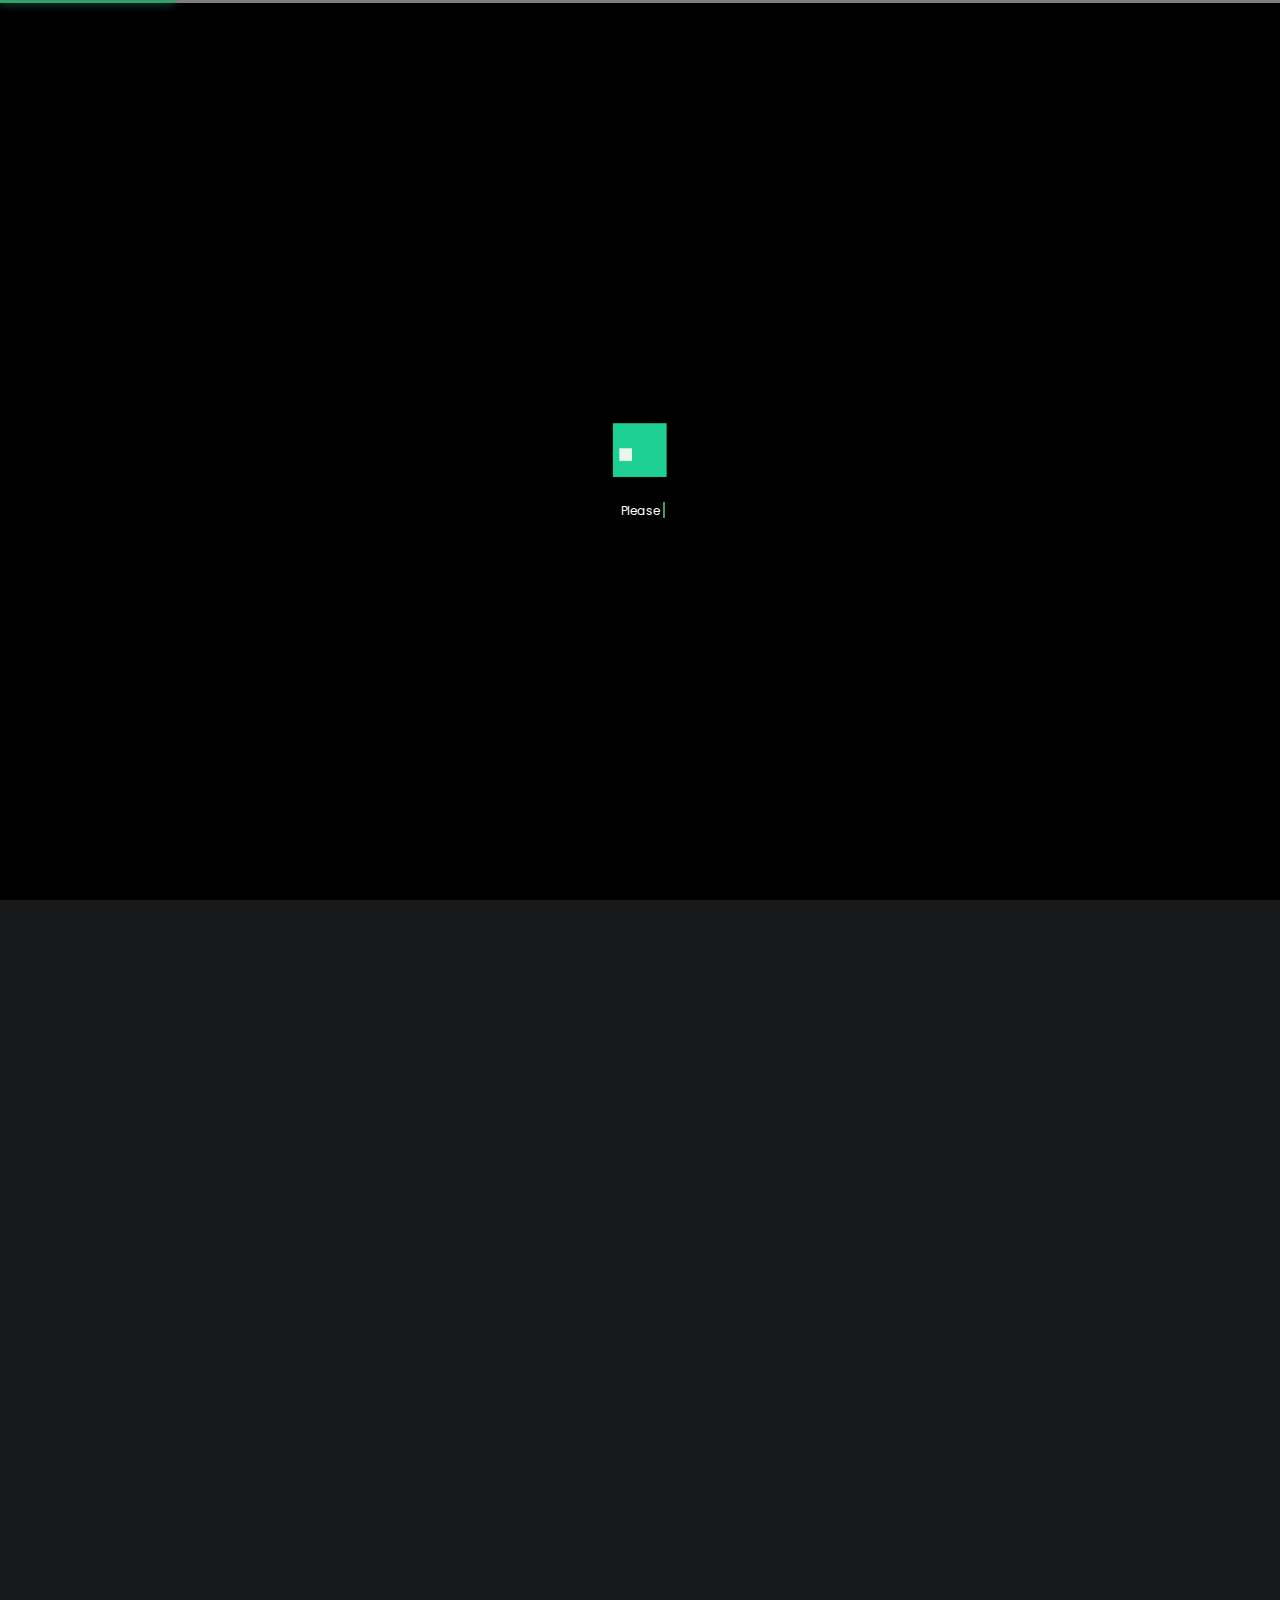
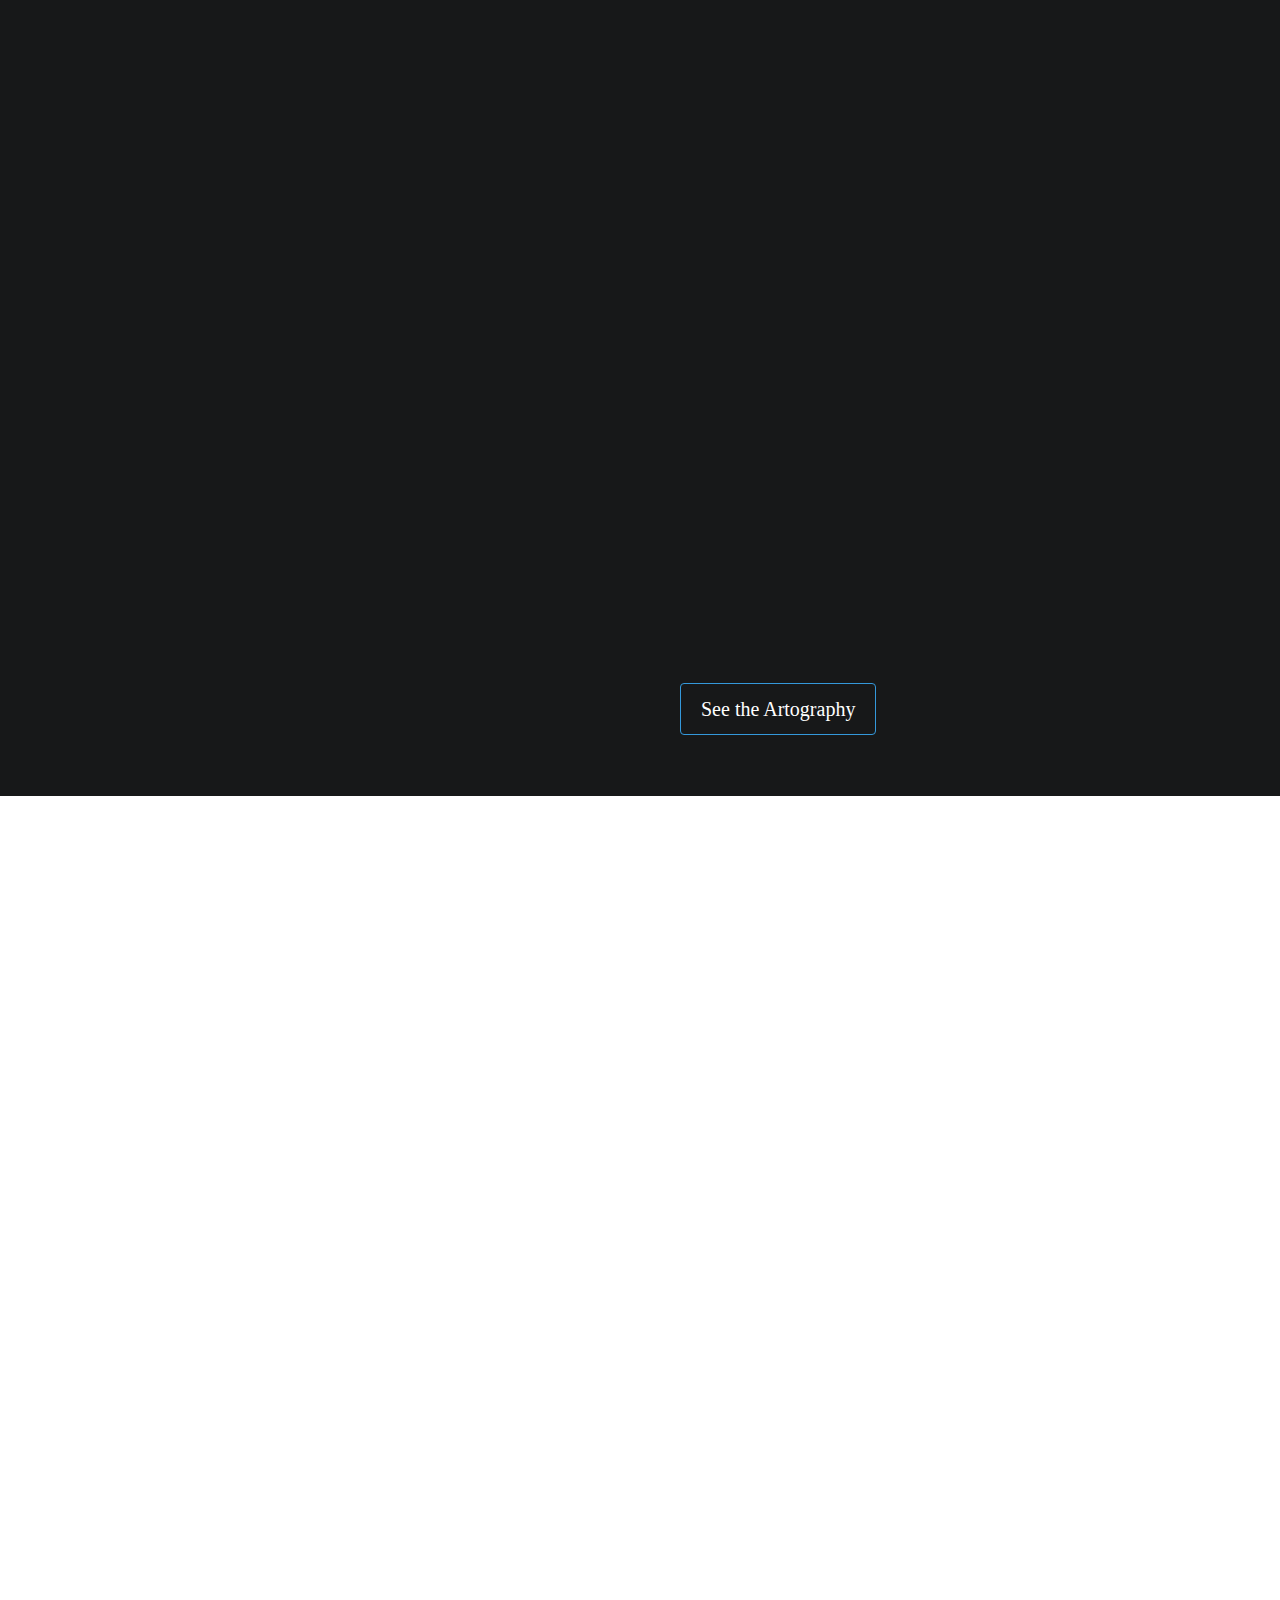
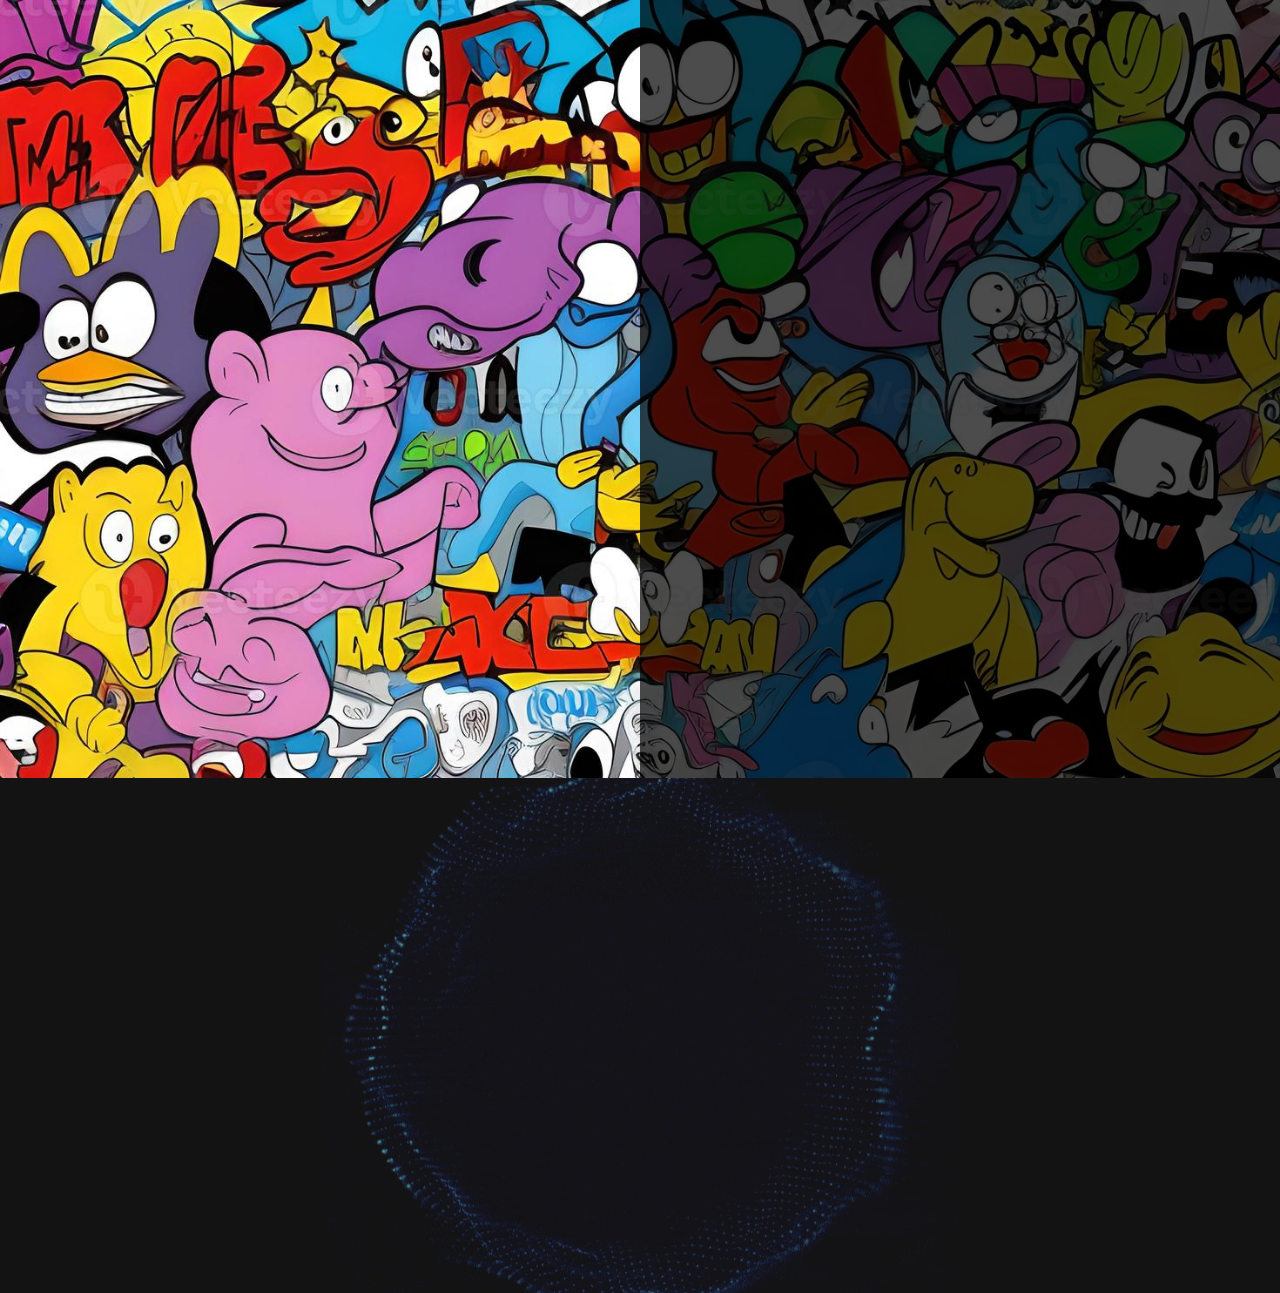
==== commit 8169752f: "Update index.html" ====
--- a/index.html
+++ b/index.html
@@ -178,7 +178,7 @@
       </figure>
     </li>
     <li class="wow fadeInUp">
-      <figure data-tilt> <img src="images/rodri.jpg" alt="Image" class="thumb">
+      <figure data-tilt> <img src="images/rusell.jpg" alt="Image" class="thumb">
         <figcaption> <img src="images/ayushl.png" alt="Image" class="brand">
           <h3>Sports Designs</h3>
           <small>Visual Appealing Sports Designs, Adobe Photoshop  </small> <a href="showcases-two-cols.html" target="_blank">MORE DETAILS</a> </figcaption>
@@ -400,4 +400,4 @@
 </body>
 
 
-</html>+</html>
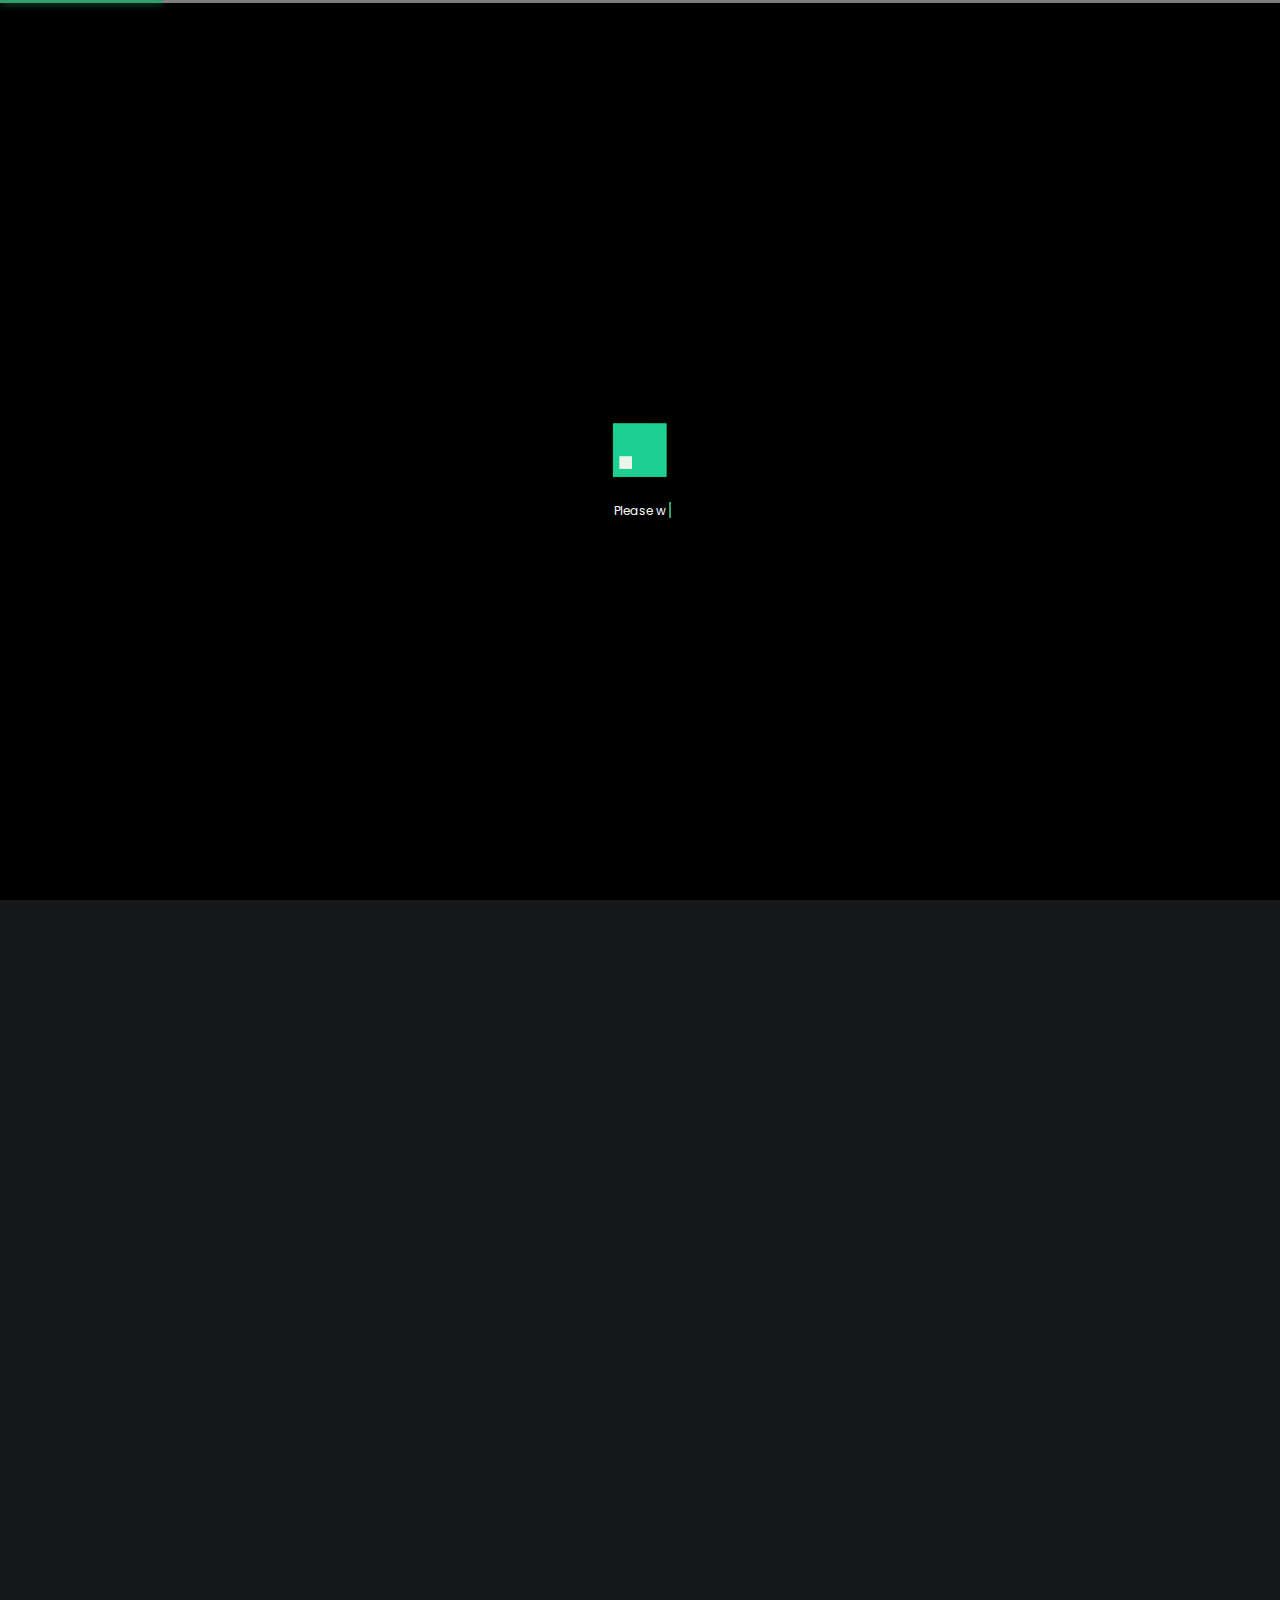
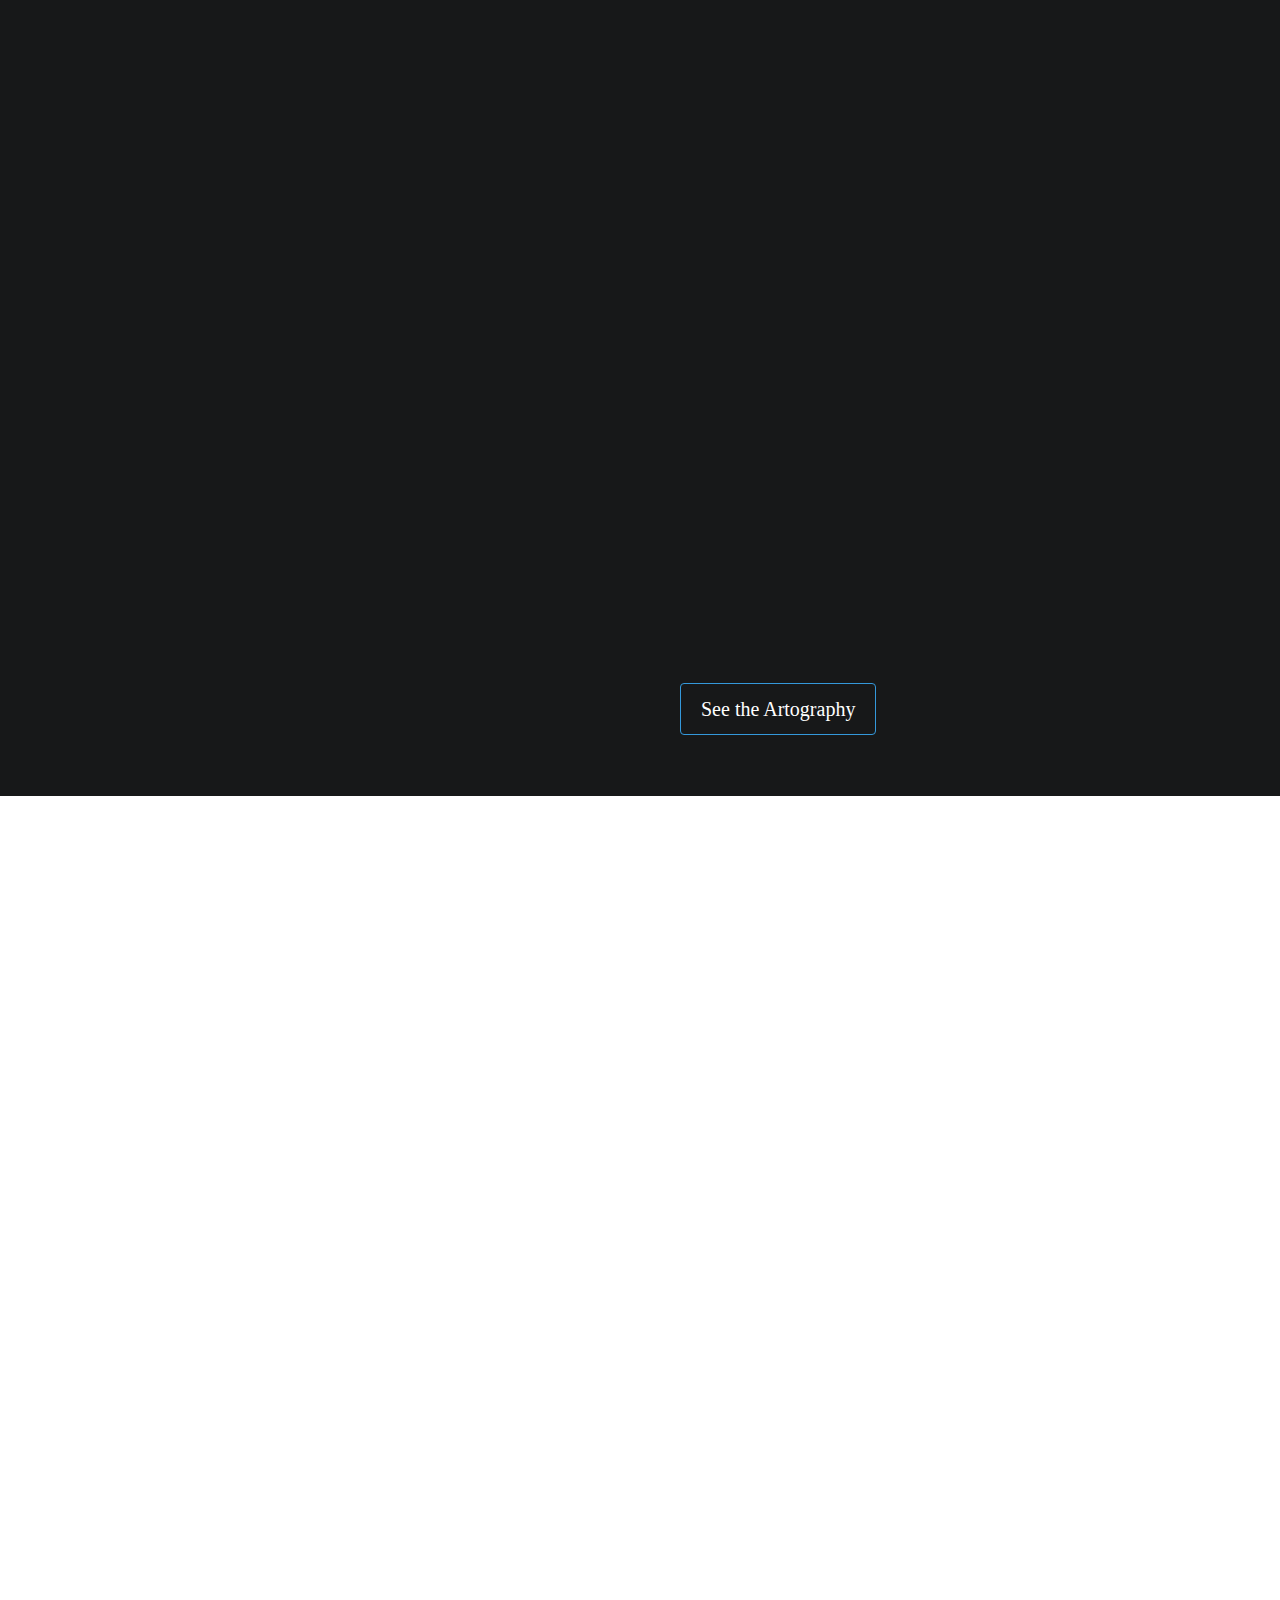
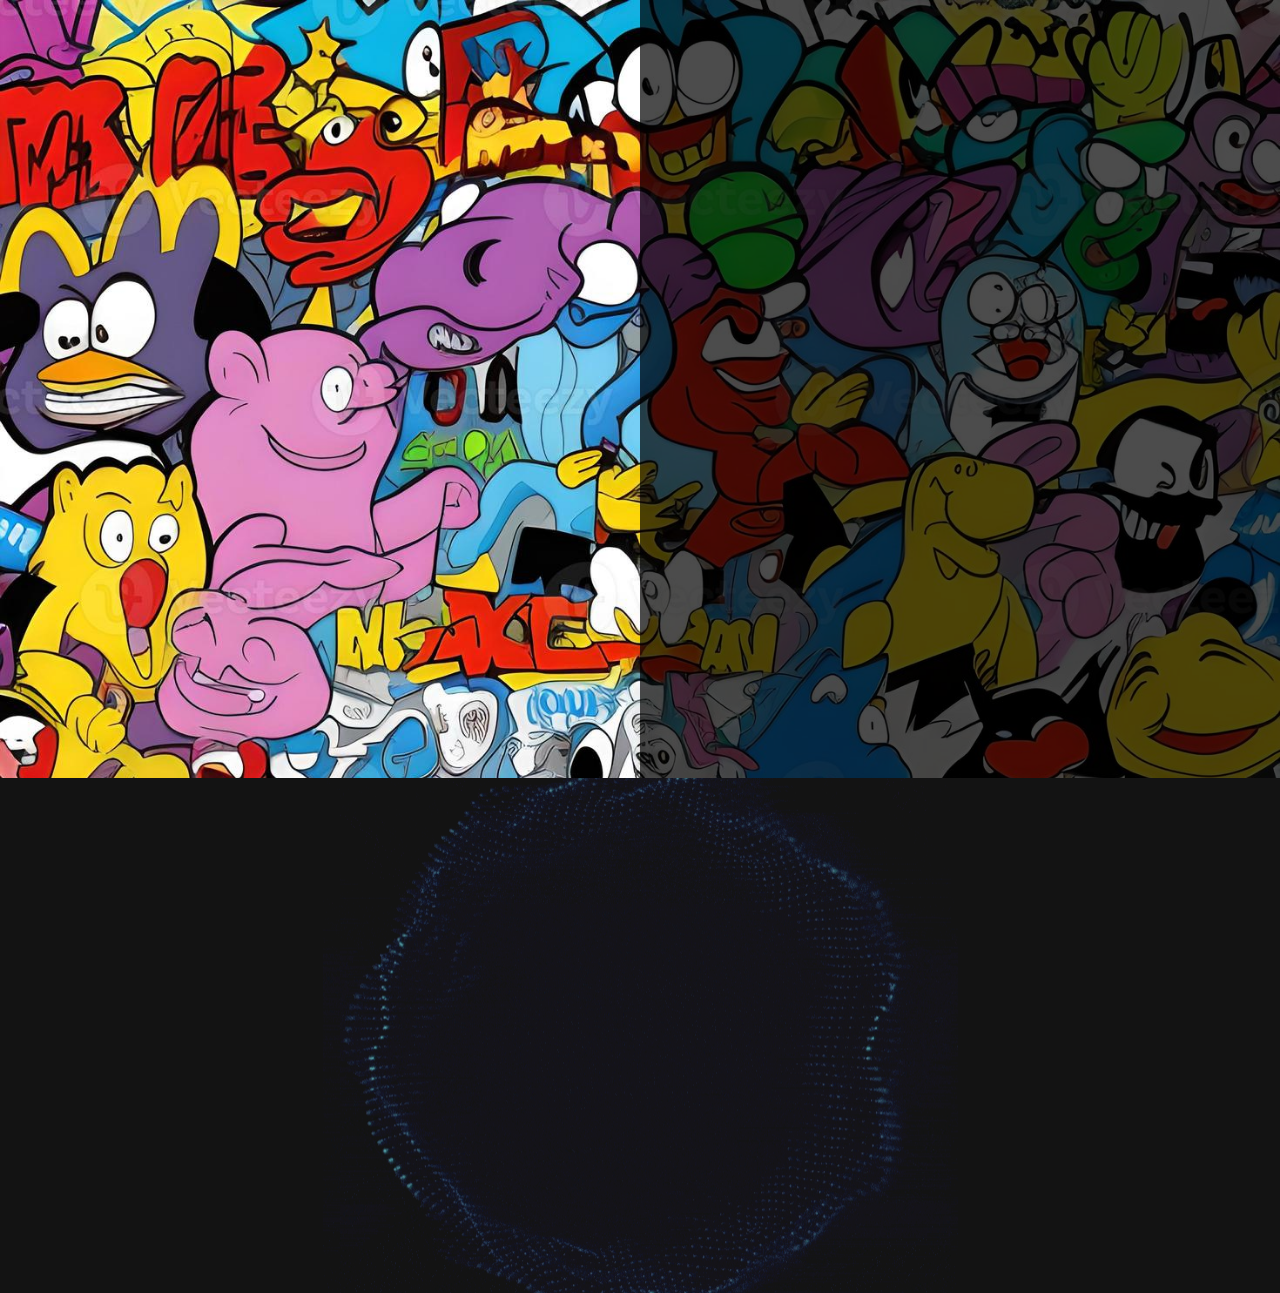
==== commit f9e7153e: "Update index.html" ====
--- a/index.html
+++ b/index.html
@@ -178,7 +178,7 @@
       </figure>
     </li>
     <li class="wow fadeInUp">
-      <figure data-tilt> <img src="images/rusell.jpg" alt="Image" class="thumb">
+      <figure data-tilt> <img src="images/rodri.jpg" alt="Image" class="thumb">
         <figcaption> <img src="images/ayushl.png" alt="Image" class="brand">
           <h3>Sports Designs</h3>
           <small>Visual Appealing Sports Designs, Adobe Photoshop  </small> <a href="showcases-two-cols.html" target="_blank">MORE DETAILS</a> </figcaption>
